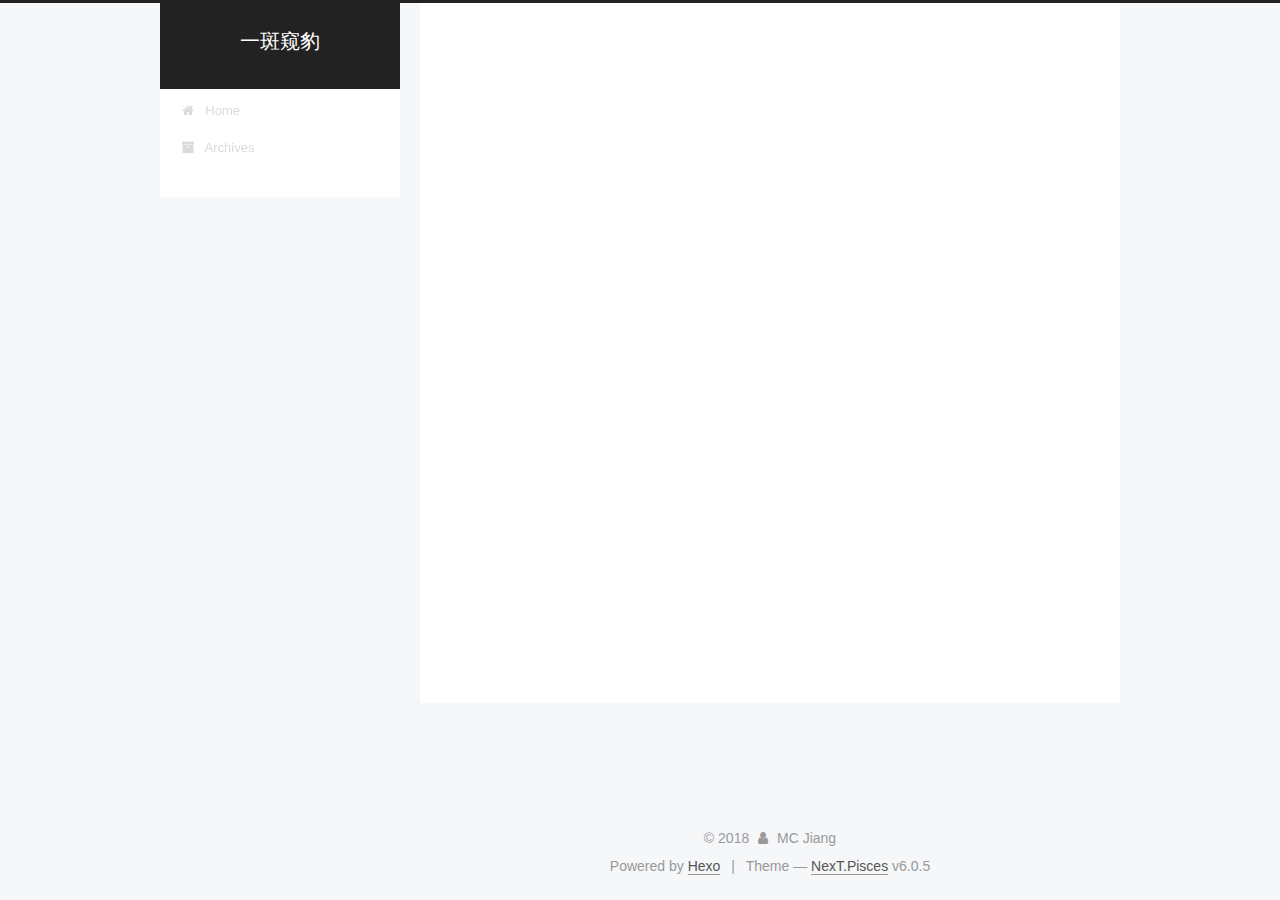
==== archives/index.html @ 546066b1 "Site updated: 2018-03-03 22:04:41" ====
<!DOCTYPE html>



  


<html class="theme-next pisces use-motion" lang="zh-Hans">
<head>
  <meta charset="UTF-8"/>
<meta http-equiv="X-UA-Compatible" content="IE=edge" />
<meta name="viewport" content="width=device-width, initial-scale=1, maximum-scale=1"/>
<meta name="theme-color" content="#222">












<meta http-equiv="Cache-Control" content="no-transform" />
<meta http-equiv="Cache-Control" content="no-siteapp" />






















<link href="/lib/font-awesome/css/font-awesome.min.css?v=4.6.2" rel="stylesheet" type="text/css" />

<link href="/css/main.css?v=6.0.5" rel="stylesheet" type="text/css" />


  <link rel="apple-touch-icon" sizes="180x180" href="/images/apple-touch-icon-next.png?v=6.0.5">


  <link rel="icon" type="image/png" sizes="32x32" href="/images/favicon-32x32-next.png?v=6.0.5">


  <link rel="icon" type="image/png" sizes="16x16" href="/images/favicon-16x16-next.png?v=6.0.5">


  <link rel="mask-icon" href="/images/logo.svg?v=6.0.5" color="#222">









<script type="text/javascript" id="hexo.configurations">
  var NexT = window.NexT || {};
  var CONFIG = {
    root: '/',
    scheme: 'Pisces',
    version: '6.0.5',
    sidebar: {"position":"left","display":"post","offset":12,"b2t":false,"scrollpercent":false,"onmobile":false},
    fancybox: false,
    fastclick: false,
    lazyload: false,
    tabs: true,
    motion: {"enable":true,"async":false,"transition":{"post_block":"fadeIn","post_header":"slideDownIn","post_body":"slideDownIn","coll_header":"slideLeftIn","sidebar":"slideUpIn"}},
    algolia: {
      applicationID: '',
      apiKey: '',
      indexName: '',
      hits: {"per_page":10},
      labels: {"input_placeholder":"Search for Posts","hits_empty":"We didn't find any results for the search: ${query}","hits_stats":"${hits} results found in ${time} ms"}
    }
  };
</script>


  




  
  <meta name="keywords" content="Hexo, NexT" />


<meta property="og:type" content="website">
<meta property="og:title" content="一斑窥豹">
<meta property="og:url" content="http://flyegle.com/archives/index.html">
<meta property="og:site_name" content="一斑窥豹">
<meta property="og:locale" content="zh-Hans">
<meta name="twitter:card" content="summary">
<meta name="twitter:title" content="一斑窥豹">






  <link rel="canonical" href="http://flyegle.com/archives/"/>



<script type="text/javascript" id="page.configurations">
  CONFIG.page = {
    sidebar: "",
  };
</script>
  <title>Archive | 一斑窥豹</title>
  









  <noscript>
  <style type="text/css">
    .use-motion .motion-element,
    .use-motion .brand,
    .use-motion .menu-item,
    .sidebar-inner,
    .use-motion .post-block,
    .use-motion .pagination,
    .use-motion .comments,
    .use-motion .post-header,
    .use-motion .post-body,
    .use-motion .collection-title { opacity: initial; }

    .use-motion .logo,
    .use-motion .site-title,
    .use-motion .site-subtitle {
      opacity: initial;
      top: initial;
    }

    .use-motion {
      .logo-line-before i { left: initial; }
      .logo-line-after i { right: initial; }
    }
  </style>
</noscript>

</head>

<body itemscope itemtype="http://schema.org/WebPage" lang="zh-Hans">

  
  
    
  

  <div class="container sidebar-position-left page-archive">
    <div class="headband"></div>

    <header id="header" class="header" itemscope itemtype="http://schema.org/WPHeader">
      <div class="header-inner"> <div class="site-brand-wrapper">
  <div class="site-meta ">
    

    <div class="custom-logo-site-title">
      <a href="/"  class="brand" rel="start">
        <span class="logo-line-before"><i></i></span>
        <span class="site-title">一斑窥豹</span>
        <span class="logo-line-after"><i></i></span>
      </a>
    </div>
      
        <p class="site-subtitle"></p>
      
  </div>

  <div class="site-nav-toggle">
    <button>
      <span class="btn-bar"></span>
      <span class="btn-bar"></span>
      <span class="btn-bar"></span>
    </button>
  </div>
</div>

<nav class="site-nav">
  

  
    <ul id="menu" class="menu">
      
        
        <li class="menu-item menu-item-home">
          <a href="/" rel="section">
            <i class="menu-item-icon fa fa-fw fa-home"></i> <br />Home</a>
        </li>
      
        
        <li class="menu-item menu-item-archives">
          <a href="/archives/" rel="section">
            <i class="menu-item-icon fa fa-fw fa-archive"></i> <br />Archives</a>
        </li>
      

      
    </ul>
  

  
</nav>


  



 </div>
    </header>

    


    <main id="main" class="main">
      <div class="main-inner">
        <div class="content-wrap">
          <div id="content" class="content">
            

  
  
  
  <div class="post-block archive">
    <div id="posts" class="posts-collapse">
      <span class="archive-move-on"></span>

      
      <span class="archive-page-counter">
        
        
        
          
        
        Um..! 2 posts in total. Keep on posting.
      </span>
      

      

        
        
        

        
          
          <div class="collection-title">
            <h1 class="archive-year" id="archive-year-2018">2018</h1>
          </div>
        
        

        

  <article class="post post-type-normal" itemscope itemtype="http://schema.org/Article">
    <header class="post-header">

      <h2 class="post-title">
        
            <a class="post-title-link" href="/2018/03/03/first/" itemprop="url">
              
                <span itemprop="name">first</span>
              
            </a>
        
      </h2>

      <div class="post-meta">
        <time class="post-time" itemprop="dateCreated"
              datetime="2018-03-03T21:58:15+08:00"
              content="2018-03-03" >
          03-03
        </time>
      </div>

    </header>
  </article>



      

        
        
        

        
        

        

  <article class="post post-type-normal" itemscope itemtype="http://schema.org/Article">
    <header class="post-header">

      <h2 class="post-title">
        
            <a class="post-title-link" href="/2018/03/03/hello-world/" itemprop="url">
              
                <span itemprop="name">Hello World</span>
              
            </a>
        
      </h2>

      <div class="post-meta">
        <time class="post-time" itemprop="dateCreated"
              datetime="2018-03-03T20:05:21+08:00"
              content="2018-03-03" >
          03-03
        </time>
      </div>

    </header>
  </article>



      

    </div>
  </div>
  
  
  

  



          </div>
          

        </div>
        
          
  
  <div class="sidebar-toggle">
    <div class="sidebar-toggle-line-wrap">
      <span class="sidebar-toggle-line sidebar-toggle-line-first"></span>
      <span class="sidebar-toggle-line sidebar-toggle-line-middle"></span>
      <span class="sidebar-toggle-line sidebar-toggle-line-last"></span>
    </div>
  </div>

  <aside id="sidebar" class="sidebar">
    
    <div class="sidebar-inner">

      

      

      <section class="site-overview-wrap sidebar-panel sidebar-panel-active">
        <div class="site-overview">
          <div class="site-author motion-element" itemprop="author" itemscope itemtype="http://schema.org/Person">
            
              <p class="site-author-name" itemprop="name">MC Jiang</p>
              <p class="site-description motion-element" itemprop="description"></p>
          </div>

          
            <nav class="site-state motion-element">
              
                <div class="site-state-item site-state-posts">
                
                  <a href="/archives/">
                
                    <span class="site-state-item-count">2</span>
                    <span class="site-state-item-name">posts</span>
                  </a>
                </div>
              

              

              
            </nav>
          

          

          
            <div class="links-of-author motion-element">
              
                <span class="links-of-author-item">
                  <a href="https://github.com/jiangshaoye" target="_blank" title="GitHub"><i class="fa fa-fw fa-globe"></i>GitHub</a>
                  
                </span>
              
                <span class="links-of-author-item">
                  <a href="13246876815@163.com" target="_blank" title="Email"><i class="fa fa-fw fa-globe"></i>Email</a>
                  
                </span>
              
            </div>
          

          
          

          
          

          
            
          
          

        </div>
      </section>

      

      

    </div>
  </aside>


        
      </div>
    </main>

    <footer id="footer" class="footer">
      <div class="footer-inner">
        <div class="copyright">&copy; <span itemprop="copyrightYear">2018</span>
  <span class="with-love">
    <i class="fa fa-user"></i>
  </span>
  <span class="author" itemprop="copyrightHolder">MC Jiang</span>

  

  
</div>




  <div class="powered-by">Powered by <a class="theme-link" target="_blank" href="https://hexo.io">Hexo</a></div>



  <span class="post-meta-divider">|</span>



  <div class="theme-info">Theme &mdash; <a class="theme-link" target="_blank" href="https://github.com/theme-next/hexo-theme-next">NexT.Pisces</a> v6.0.5</div>




        








        
      </div>
    </footer>

    
      <div class="back-to-top">
        <i class="fa fa-arrow-up"></i>
        
      </div>
    

    

  </div>

  

<script type="text/javascript">
  if (Object.prototype.toString.call(window.Promise) !== '[object Function]') {
    window.Promise = null;
  }
</script>


























  
  
    <script type="text/javascript" src="/lib/jquery/index.js?v=2.1.3"></script>
  

  
  
    <script type="text/javascript" src="/lib/velocity/velocity.min.js?v=1.2.1"></script>
  

  
  
    <script type="text/javascript" src="/lib/velocity/velocity.ui.min.js?v=1.2.1"></script>
  


  


  <script type="text/javascript" src="/js/src/utils.js?v=6.0.5"></script>

  <script type="text/javascript" src="/js/src/motion.js?v=6.0.5"></script>



  
  


  <script type="text/javascript" src="/js/src/affix.js?v=6.0.5"></script>

  <script type="text/javascript" src="/js/src/schemes/pisces.js?v=6.0.5"></script>



  

  


  <script type="text/javascript" src="/js/src/bootstrap.js?v=6.0.5"></script>



  







  










  





  

  

  

  

  
  

  

  

  

  

</body>
</html>
---- css/main.css ----
/* normalize.css v3.0.2 | MIT License | git.io/normalize */
html {
  font-family: sans-serif; /* 1 */
  -ms-text-size-adjust: 100%; /* 2 */
  -webkit-text-size-adjust: 100%; /* 2 */
}
body {
  margin: 0;
}
article,
aside,
details,
figcaption,
figure,
footer,
header,
hgroup,
main,
menu,
nav,
section,
summary {
  display: block;
}
audio,
canvas,
progress,
video {
  display: inline-block; /* 1 */
  vertical-align: baseline; /* 2 */
}
audio:not([controls]) {
  display: none;
  height: 0;
}
[hidden],
template {
  display: none;
}
a {
  background-color: transparent;
}
a:active,
a:hover {
  outline: 0;
}
abbr[title] {
  border-bottom: 1px dotted;
}
b,
strong {
  font-weight: bold;
}
dfn {
  font-style: italic;
}
h1 {
  font-size: 2em;
  margin: 0.67em 0;
}
mark {
  background: #ff0;
  color: #000;
}
small {
  font-size: 80%;
}
sub,
sup {
  font-size: 75%;
  line-height: 0;
  position: relative;
  vertical-align: baseline;
}
sup {
  top: -0.5em;
}
sub {
  bottom: -0.25em;
}
img {
  border: 0;
}
svg:not(:root) {
  overflow: hidden;
}
figure {
  margin: 1em 40px;
}
hr {
  -moz-box-sizing: content-box;
  box-sizing: content-box;
  height: 0;
}
pre {
  overflow: auto;
}
code,
kbd,
pre,
samp {
  font-family: monospace, monospace;
  font-size: 1em;
}
button,
input,
optgroup,
select,
textarea {
  color: inherit; /* 1 */
  font: inherit; /* 2 */
  margin: 0; /* 3 */
}
button {
  overflow: visible;
}
button,
select {
  text-transform: none;
}
button,
html input[type="button"],
input[type="reset"],
input[type="submit"] {
  -webkit-appearance: button; /* 2 */
  cursor: pointer; /* 3 */
}
button[disabled],
html input[disabled] {
  cursor: default;
}
button::-moz-focus-inner,
input::-moz-focus-inner {
  border: 0;
  padding: 0;
}
input {
  line-height: normal;
}
input[type="checkbox"],
input[type="radio"] {
  box-sizing: border-box; /* 1 */
  padding: 0; /* 2 */
}
input[type="number"]::-webkit-inner-spin-button,
input[type="number"]::-webkit-outer-spin-button {
  height: auto;
}
input[type="search"] {
  -webkit-appearance: textfield; /* 1 */
  -moz-box-sizing: content-box;
  -webkit-box-sizing: content-box; /* 2 */
  box-sizing: content-box;
}
input[type="search"]::-webkit-search-cancel-button,
input[type="search"]::-webkit-search-decoration {
  -webkit-appearance: none;
}
fieldset {
  border: 1px solid #c0c0c0;
  margin: 0 2px;
  padding: 0.35em 0.625em 0.75em;
}
legend {
  border: 0; /* 1 */
  padding: 0; /* 2 */
}
textarea {
  overflow: auto;
}
optgroup {
  font-weight: bold;
}
table {
  border-collapse: collapse;
  border-spacing: 0;
}
td,
th {
  padding: 0;
}
::selection {
  background: #262a30;
  color: #fff;
}
body {
  position: relative;
  font-family: 'Lato', "PingFang SC", "Microsoft YaHei", sans-serif;
  font-size: 14px;
  line-height: 2;
  color: #555;
  background: #f5f7f9;
}
@media (max-width: 767px) {
  body {
    padding-right: 0 !important;
  }
}
@media (min-width: 768px) and (max-width: 991px) {
  body {
    padding-right: 0 !important;
  }
}
@media (min-width: 1600px) {
  body {
    font-size: 16px;
  }
}
h1,
h2,
h3,
h4,
h5,
h6 {
  margin: 0;
  padding: 0;
  font-weight: bold;
  line-height: 1.5;
  font-family: 'Lato', "PingFang SC", "Microsoft YaHei", sans-serif;
}
h1,
h2,
h3,
h4,
h5,
h6 {
  margin: 20px 0 15px;
}
h1 {
  font-size: 22px;
}
@media (max-width: 767px) {
  h1 {
    font-size: 18px;
  }
}
h2 {
  font-size: 20px;
}
@media (max-width: 767px) {
  h2 {
    font-size: 16px;
  }
}
h3 {
  font-size: 18px;
}
@media (max-width: 767px) {
  h3 {
    font-size: 14px;
  }
}
h4 {
  font-size: 16px;
}
@media (max-width: 767px) {
  h4 {
    font-size: 12px;
  }
}
h5 {
  font-size: 14px;
}
@media (max-width: 767px) {
  h5 {
    font-size: 10px;
  }
}
h6 {
  font-size: 12px;
}
@media (max-width: 767px) {
  h6 {
    font-size: 8px;
  }
}
p {
  margin: 0 0 20px 0;
}
a {
  color: #555;
  text-decoration: none;
  outline: none;
  border-bottom: 1px solid #999;
  word-wrap: break-word;
}
a:hover {
  color: #222;
  border-bottom-color: #222;
}
blockquote {
  margin: 0;
  padding: 0;
}
img {
  display: block;
  margin: auto;
  max-width: 100%;
  height: auto;
}
hr {
  margin: 40px 0;
  height: 3px;
  border: none;
  background-color: #ddd;
  background-image: repeating-linear-gradient(-45deg, #fff, #fff 4px, transparent 4px, transparent 8px);
}
blockquote {
  padding: 0 15px;
  color: #666;
  border-left: 4px solid #ddd;
}
blockquote cite::before {
  content: "-";
  padding: 0 5px;
}
dt {
  font-weight: 700;
}
dd {
  margin: 0;
  padding: 0;
}
kbd {
  border: 1px solid #ccc;
  border-radius: 0.2em;
  box-shadow: 0.1em 0.1em 0.2em rgba(0,0,0,0.1);
  background-color: #f9f9f9;
  font-family: inherit;
  background-image: -webkit-linear-gradient(top, #eee, #fff, #eee);
  padding: 0.1em 0.3em;
  white-space: nowrap;
}
.text-left {
  text-align: left;
}
.text-center {
  text-align: center;
}
.text-right {
  text-align: right;
}
.text-justify {
  text-align: justify;
}
.text-nowrap {
  white-space: nowrap;
}
.text-lowercase {
  text-transform: lowercase;
}
.text-uppercase {
  text-transform: uppercase;
}
.text-capitalize {
  text-transform: capitalize;
}
.center-block {
  display: block;
  margin-left: auto;
  margin-right: auto;
}
.clearfix:before,
.clearfix:after {
  content: " ";
  display: table;
}
.clearfix:after {
  clear: both;
}
.pullquote {
  width: 45%;
}
.pullquote.left {
  float: left;
  margin-left: 5px;
  margin-right: 10px;
}
.pullquote.right {
  float: right;
  margin-left: 10px;
  margin-right: 5px;
}
.affix.affix.affix {
  position: fixed;
}
.translation {
  margin-top: -20px;
  font-size: 14px;
  color: #999;
}
.scrollbar-measure {
  width: 100px;
  height: 100px;
  overflow: scroll;
  position: absolute;
  top: -9999px;
}
.use-motion .motion-element {
  opacity: 0;
}
table {
  margin: 20px 0;
  width: 100%;
  border-collapse: collapse;
  border-spacing: 0;
  border: 1px solid #ddd;
  font-size: 14px;
  table-layout: fixed;
  word-wrap: break-all;
}
table>tbody>tr:nth-of-type(odd) {
  background-color: #f9f9f9;
}
table>tbody>tr:hover {
  background-color: #f5f5f5;
}
caption,
th,
td {
  padding: 8px;
  text-align: left;
  vertical-align: middle;
  font-weight: normal;
}
th,
td {
  border-bottom: 3px solid #ddd;
  border-right: 1px solid #eee;
}
th {
  padding-bottom: 10px;
  font-weight: 700;
}
td {
  border-bottom-width: 1px;
}
html,
body {
  height: 100%;
}
.container {
  position: relative;
  min-height: 100%;
}
.header-inner {
  margin: 0 auto;
  padding: 100px 0 70px;
  width: 700px;
}
@media (min-width: 1600px) {
  .container .header-inner {
    width: 900px;
  }
}
.main {
  padding-bottom: 150px;
}
.main-inner {
  margin: 0 auto;
  width: 700px;
}
@media (min-width: 1600px) {
  .container .main-inner {
    width: 900px;
  }
}
.footer {
  position: absolute;
  left: 0;
  bottom: 0;
  width: 100%;
  min-height: 50px;
}
.footer-inner {
  box-sizing: border-box;
  margin: 20px auto;
  width: 700px;
}
@media (min-width: 1600px) {
  .container .footer-inner {
    width: 900px;
  }
}
pre,
.highlight {
  overflow: auto;
  margin: 20px 0;
  padding: 0;
  font-size: 14px;
  color: #4d4d4c;
  background: #f7f7f7;
  line-height: 1.6;
}
pre,
code {
  font-family: consolas, Menlo, "PingFang SC", "Microsoft YaHei", monospace;
}
code {
  padding: 2px 4px;
  word-wrap: break-word;
  color: #555;
  background: #eee;
  border-radius: 3px;
  font-size: 14px;
}
pre {
  padding: 10px;
}
pre code {
  padding: 0;
  color: #4d4d4c;
  background: none;
  text-shadow: none;
}
.highlight {
  border-radius: 1px;
}
.highlight pre {
  border: none;
  margin: 0;
  padding: 10px 0;
}
.highlight table {
  margin: 0;
  width: auto;
  border: none;
}
.highlight td {
  border: none;
  padding: 0;
}
.highlight figcaption {
  font-size: 1em;
  color: #4d4d4c;
  line-height: 1em;
  margin-bottom: 1em;
}
.highlight figcaption:before,
.highlight figcaption:after {
  content: " ";
  display: table;
}
.highlight figcaption:after {
  clear: both;
}
.highlight figcaption a {
  float: right;
  color: #4d4d4c;
}
.highlight figcaption a:hover {
  border-bottom-color: #4d4d4c;
}
.highlight .gutter pre {
  padding-left: 10px;
  padding-right: 10px;
  color: #869194;
  text-align: right;
  background-color: #eff2f3;
}
.highlight .code pre {
  width: 100%;
  padding-left: 10px;
  padding-right: 10px;
  background-color: #f7f7f7;
}
.highlight .line {
  height: 20px;
}
.gutter {
  -webkit-user-select: none;
  -moz-user-select: none;
  -ms-user-select: none;
  user-select: none;
}
.gist table {
  width: auto;
}
.gist table td {
  border: none;
}
pre .deletion {
  background: #fdd;
}
pre .addition {
  background: #dfd;
}
pre .meta {
  color: #8959a8;
}
pre .comment {
  color: #8e908c;
}
pre .variable,
pre .attribute,
pre .tag,
pre .regexp,
pre .ruby .constant,
pre .xml .tag .title,
pre .xml .pi,
pre .xml .doctype,
pre .html .doctype,
pre .css .id,
pre .css .class,
pre .css .pseudo {
  color: #c82829;
}
pre .number,
pre .preprocessor,
pre .built_in,
pre .literal,
pre .params,
pre .constant,
pre .command {
  color: #f5871f;
}
pre .ruby .class .title,
pre .css .rules .attribute,
pre .string,
pre .value,
pre .inheritance,
pre .header,
pre .ruby .symbol,
pre .xml .cdata,
pre .special,
pre .number,
pre .formula {
  color: #718c00;
}
pre .title,
pre .css .hexcolor {
  color: #3e999f;
}
pre .function,
pre .python .decorator,
pre .python .title,
pre .ruby .function .title,
pre .ruby .title .keyword,
pre .perl .sub,
pre .javascript .title,
pre .coffeescript .title {
  color: #4271ae;
}
pre .keyword,
pre .javascript .function {
  color: #8959a8;
}
.full-image.full-image.full-image.full-image {
  border: none;
  max-width: 100%;
  width: auto;
  margin: 20px auto 25px;
}
.blockquote-center,
.page-home .post-type-quote blockquote,
.page-post-detail .post-type-quote blockquote {
  position: relative;
  margin: 40px 0;
  padding: 0;
  border-left: none;
  text-align: center;
}
.blockquote-center::before,
.page-home .post-type-quote blockquote::before,
.page-post-detail .post-type-quote blockquote::before,
.blockquote-center::after,
.page-home .post-type-quote blockquote::after,
.page-post-detail .post-type-quote blockquote::after {
  position: absolute;
  content: ' ';
  display: block;
  width: 100%;
  height: 24px;
  opacity: 0.2;
  background-repeat: no-repeat;
  background-position: 0 -6px;
  background-size: 22px 22px;
}
.blockquote-center::before,
.page-home .post-type-quote blockquote::before,
.page-post-detail .post-type-quote blockquote::before {
  top: -20px;
  background-image: url("../images/quote-l.svg");
  border-top: 1px solid #ccc;
}
.blockquote-center::after,
.page-home .post-type-quote blockquote::after,
.page-post-detail .post-type-quote blockquote::after {
  bottom: -20px;
  background-image: url("../images/quote-r.svg");
  border-bottom: 1px solid #ccc;
  background-position: 100% 8px;
}
.blockquote-center p,
.page-home .post-type-quote blockquote p,
.page-post-detail .post-type-quote blockquote p,
.blockquote-center div,
.page-home .post-type-quote blockquote div,
.page-post-detail .post-type-quote blockquote div {
  text-align: center;
}
.post .post-body .group-picture img {
  box-sizing: border-box;
  padding: 0 3px;
  border: none;
}
.post .group-picture-row {
  overflow: hidden;
  margin-top: 6px;
}
.post .group-picture-row:first-child {
  margin-top: 0;
}
.post .group-picture-column {
  float: left;
}
.page-post-detail .post-body .group-picture-column {
  float: none;
  margin-top: 10px;
  width: auto !important;
}
.page-post-detail .post-body .group-picture-column img {
  margin: 0 auto;
}
.page-archive .group-picture-container {
  overflow: hidden;
}
.page-archive .group-picture-row {
  float: left;
}
.page-archive .group-picture-row:first-child {
  margin-top: 6px;
}
.page-archive .group-picture-column {
  max-width: 150px;
  max-height: 150px;
}
.post-body .note {
  position: relative;
  padding: 15px;
  margin-bottom: 20px;
  border: 1px solid #eee;
  border-left-width: 5px;
  border-radius: 3px;
}
.post-body .note h2,
.post-body .note h3,
.post-body .note h4,
.post-body .note h5,
.post-body .note h6 {
  margin-top: 0;
  margin-bottom: 0;
  border-bottom: initial;
  padding-top: 0 !important;
}
.post-body .note p:first-child,
.post-body .note ul:first-child,
.post-body .note ol:first-child,
.post-body .note table:first-child,
.post-body .note pre:first-child,
.post-body .note blockquote:first-child {
  margin-top: 0;
}
.post-body .note p:last-child,
.post-body .note ul:last-child,
.post-body .note ol:last-child,
.post-body .note table:last-child,
.post-body .note pre:last-child,
.post-body .note blockquote:last-child {
  margin-bottom: 0;
}
.post-body .note.default {
  border-left-color: #777;
}
.post-body .note.default h2,
.post-body .note.default h3,
.post-body .note.default h4,
.post-body .note.default h5,
.post-body .note.default h6 {
  color: #777;
}
.post-body .note.primary {
  border-left-color: #6f42c1;
}
.post-body .note.primary h2,
.post-body .note.primary h3,
.post-body .note.primary h4,
.post-body .note.primary h5,
.post-body .note.primary h6 {
  color: #6f42c1;
}
.post-body .note.info {
  border-left-color: #428bca;
}
.post-body .note.info h2,
.post-body .note.info h3,
.post-body .note.info h4,
.post-body .note.info h5,
.post-body .note.info h6 {
  color: #428bca;
}
.post-body .note.success {
  border-left-color: #5cb85c;
}
.post-body .note.success h2,
.post-body .note.success h3,
.post-body .note.success h4,
.post-body .note.success h5,
.post-body .note.success h6 {
  color: #5cb85c;
}
.post-body .note.warning {
  border-left-color: #f0ad4e;
}
.post-body .note.warning h2,
.post-body .note.warning h3,
.post-body .note.warning h4,
.post-body .note.warning h5,
.post-body .note.warning h6 {
  color: #f0ad4e;
}
.post-body .note.danger {
  border-left-color: #d9534f;
}
.post-body .note.danger h2,
.post-body .note.danger h3,
.post-body .note.danger h4,
.post-body .note.danger h5,
.post-body .note.danger h6 {
  color: #d9534f;
}
.post-body .label {
  display: inline;
  padding: 0 2px;
  white-space: nowrap;
}
.post-body .label.default {
  background-color: #f0f0f0;
}
.post-body .label.primary {
  background-color: #efe6f7;
}
.post-body .label.info {
  background-color: #e5f2f8;
}
.post-body .label.success {
  background-color: #e7f4e9;
}
.post-body .label.warning {
  background-color: #fcf6e1;
}
.post-body .label.danger {
  background-color: #fae8eb;
}
.post-body .tabs {
  position: relative;
  display: block;
  margin-bottom: 20px;
  padding-top: 10px;
}
.post-body .tabs ul.nav-tabs {
  margin: 0;
  padding: 0;
  display: flex;
  margin-bottom: -1px;
}
@media (max-width: 413px) {
  .post-body .tabs ul.nav-tabs {
    display: block;
    margin-bottom: 5px;
  }
}
.post-body .tabs ul.nav-tabs li.tab {
  list-style-type: none !important;
  margin: 0 0.25em 0 0;
  border-top: 3px solid transparent;
  border-left: 1px solid transparent;
  border-right: 1px solid transparent;
}
@media (max-width: 413px) {
  .post-body .tabs ul.nav-tabs li.tab {
    margin: initial;
    border-top: 1px solid transparent;
    border-left: 3px solid transparent;
    border-right: 1px solid transparent;
    border-bottom: 1px solid transparent;
  }
}
.post-body .tabs ul.nav-tabs li.tab a {
  outline: 0;
  border-bottom: initial;
  display: block;
  line-height: 1.8em;
  padding: 0.25em 0.75em;
  transition-duration: 0.2s;
  transition-timing-function: ease-out;
  transition-delay: 0s;
}
.post-body .tabs ul.nav-tabs li.tab a i {
  width: 1.285714285714286em;
}
.post-body .tabs ul.nav-tabs li.tab.active {
  border-top: 3px solid #fc6423;
  border-left: 1px solid #ddd;
  border-right: 1px solid #ddd;
  background-color: #fff;
}
@media (max-width: 413px) {
  .post-body .tabs ul.nav-tabs li.tab.active {
    border-top: 1px solid #ddd;
    border-left: 3px solid #fc6423;
    border-right: 1px solid #ddd;
    border-bottom: 1px solid #ddd;
  }
}
.post-body .tabs ul.nav-tabs li.tab.active a {
  cursor: default;
  color: #555;
}
.post-body .tabs .tab-content {
  background-color: #fff;
}
.post-body .tabs .tab-content .tab-pane {
  border: 1px solid #ddd;
  padding: 20px 20px 0 20px;
}
.post-body .tabs .tab-content .tab-pane:not(.active) {
  display: none !important;
}
.post-body .tabs .tab-content .tab-pane.active {
  display: block !important;
}
.btn {
  display: inline-block;
  padding: 0 20px;
  font-size: 14px;
  color: #555;
  background: #fff;
  border: 2px solid #555;
  text-decoration: none;
  border-radius: 2px;
  transition-property: background-color;
  transition-duration: 0.2s;
  transition-timing-function: ease-in-out;
  transition-delay: 0s;
  line-height: 2;
}
.btn:hover {
  border-color: #222;
  color: #fff;
  background: #222;
}
.btn +.btn {
  margin: 0 0 8px 8px;
}
.btn .fa-fw {
  width: 1.285714285714286em;
  text-align: left;
}
.btn-bar {
  display: block;
  width: 22px;
  height: 2px;
  background: #555;
  border-radius: 1px;
}
.btn-bar+.btn-bar {
  margin-top: 4px;
}
.pagination {
  margin: 120px 0 40px;
  text-align: center;
  border-top: 1px solid #eee;
}
.page-number-basic,
.pagination .prev,
.pagination .next,
.pagination .page-number,
.pagination .space {
  display: inline-block;
  position: relative;
  top: -1px;
  margin: 0 10px;
  padding: 0 11px;
}
@media (max-width: 767px) {
  .page-number-basic,
  .pagination .prev,
  .pagination .next,
  .pagination .page-number,
  .pagination .space {
    margin: 0 5px;
  }
}
.pagination .prev,
.pagination .next,
.pagination .page-number {
  border-bottom: 0;
  border-top: 1px solid #eee;
  transition-property: border-color;
  transition-duration: 0.2s;
  transition-timing-function: ease-in-out;
  transition-delay: 0s;
}
.pagination .prev:hover,
.pagination .next:hover,
.pagination .page-number:hover {
  border-top-color: #222;
}
.pagination .space {
  padding: 0;
  margin: 0;
}
.pagination .prev {
  margin-left: 0;
}
.pagination .next {
  margin-right: 0;
}
.pagination .page-number.current {
  color: #fff;
  background: #ccc;
  border-top-color: #ccc;
}
@media (max-width: 767px) {
  .pagination {
    border-top: none;
  }
  .pagination .prev,
  .pagination .next,
  .pagination .page-number {
    margin-bottom: 10px;
    border-top: 0;
    border-bottom: 1px solid #eee;
    padding: 0 10px;
  }
  .pagination .prev:hover,
  .pagination .next:hover,
  .pagination .page-number:hover {
    border-bottom-color: #222;
  }
}
.comments {
  margin: 60px 20px 0;
}
.tag-cloud {
  text-align: center;
}
.tag-cloud a {
  display: inline-block;
  margin: 10px;
}
.back-to-top {
  box-sizing: border-box;
  position: fixed;
  bottom: -100px;
  right: 30px;
  z-index: 1050;
  padding: 0 6px;
  width: 24px;
  background: #222;
  font-size: 12px;
  opacity: 0.6;
  color: #fff;
  cursor: pointer;
  text-align: center;
  -webkit-transform: translateZ(0);
  transition-property: bottom;
  transition-duration: 0.2s;
  transition-timing-function: ease-in-out;
  transition-delay: 0s;
}
@media (min-width: 768px) and (max-width: 991px) {
  .back-to-top {
    display: none !important;
  }
}
@media (max-width: 767px) {
  .back-to-top {
    display: none !important;
  }
}
.back-to-top.back-to-top-on {
  bottom: 30px;
}
.header {
  background: transparent;
}
.header-inner {
  position: relative;
}
.headband {
  height: 3px;
  background: #222;
}
.site-meta {
  margin: 0;
  text-align: center;
}
@media (max-width: 767px) {
  .site-meta {
    text-align: center;
  }
}
.brand {
  position: relative;
  display: inline-block;
  padding: 0 40px;
  color: #fff;
  background: #222;
  border-bottom: none;
}
.brand:hover {
  color: #fff;
}
.logo {
  display: inline-block;
  margin-right: 5px;
  line-height: 36px;
  vertical-align: top;
}
.site-title {
  display: inline-block;
  vertical-align: top;
  line-height: 36px;
  font-size: 20px;
  font-weight: normal;
  font-family: 'Lato', "PingFang SC", "Microsoft YaHei", sans-serif;
}
.site-subtitle {
  margin-top: 10px;
  font-size: 13px;
  color: #ddd;
}
.use-motion .brand {
  opacity: 0;
}
.use-motion .logo,
.use-motion .site-title,
.use-motion .site-subtitle {
  opacity: 0;
  position: relative;
  top: -10px;
}
.site-nav-toggle {
  display: none;
  position: absolute;
  top: 10px;
  left: 10px;
}
@media (max-width: 767px) {
  .site-nav-toggle {
    display: block;
  }
}
.site-nav-toggle button {
  margin-top: 2px;
  padding: 9px 10px;
  background: transparent;
  border: none;
}
@media (max-width: 767px) {
  .site-nav {
    display: none;
    margin: 0 -10px;
    padding: 0 10px;
    clear: both;
    border-top: 1px solid #ddd;
  }
}
@media (min-width: 768px) and (max-width: 991px) {
  .site-nav {
    display: block !important;
  }
}
@media (min-width: 992px) {
  .site-nav {
    display: block !important;
  }
}
.menu {
  margin-top: 20px;
  padding-left: 0;
  text-align: center;
}
.menu .menu-item {
  display: inline-block;
  margin: 0 10px;
  list-style: none;
}
@media screen and (max-width: 767px) {
  .menu .menu-item {
    margin-top: 10px;
  }
}
.menu .menu-item a {
  display: block;
  font-size: 13px;
  line-height: inherit;
  border-bottom: 1px solid transparent;
  transition-property: border-color;
  transition-duration: 0.2s;
  transition-timing-function: ease-in-out;
  transition-delay: 0s;
}
.menu .menu-item a:hover,
.menu-item-active a {
  border-bottom-color: #222;
}
.menu .menu-item .fa {
  margin-right: 5px;
}
.use-motion .menu-item {
  opacity: 0;
}
.post-body {
  font-family: 'Lato', "PingFang SC", "Microsoft YaHei", sans-serif;
}
@media (max-width: 767px) {
  .post-body {
    word-break: break-word;
  }
}
.post-body .fancybox img {
  display: block !important;
  margin: 0 auto;
  cursor: pointer;
  cursor: zoom-in;
  cursor: -webkit-zoom-in;
}
.post-body .image-caption,
.post-body .figure .caption {
  margin: -20px auto 15px;
  text-align: center;
  font-size: 14px;
  color: #999;
  font-weight: bold;
  line-height: 1;
}
.post-sticky-flag {
  display: inline-block;
  font-size: 16px;
  -ms-transform: rotate(30deg);
  -webkit-transform: rotate(30deg);
  -moz-transform: rotate(30deg);
  -ms-transform: rotate(30deg);
  -o-transform: rotate(30deg);
  transform: rotate(30deg);
}
.use-motion .post-block,
.use-motion .pagination,
.use-motion .comments {
  opacity: 0;
}
.use-motion .post-header {
  opacity: 0;
}
.use-motion .post-body {
  opacity: 0;
}
.use-motion .collection-title {
  opacity: 0;
}
.posts-expand {
  padding-top: 40px;
}
@media (max-width: 767px) {
  .posts-expand {
    margin: 0 20px;
  }
  .post-body pre .gutter pre {
    padding-right: 10px;
  }
  .post-body .highlight {
    margin-left: 0px;
    margin-right: 0px;
    padding: 0;
  }
  .post-body .highlight .gutter pre {
    padding-right: 10px;
  }
}
@media (min-width: 992px) {
  .posts-expand .post-body {
    text-align: justify;
  }
}
.posts-expand .post-body h2,
.posts-expand .post-body h3,
.posts-expand .post-body h4,
.posts-expand .post-body h5,
.posts-expand .post-body h6 {
  padding-top: 10px;
}
.posts-expand .post-body h2 .header-anchor,
.posts-expand .post-body h3 .header-anchor,
.posts-expand .post-body h4 .header-anchor,
.posts-expand .post-body h5 .header-anchor,
.posts-expand .post-body h6 .header-anchor {
  float: right;
  margin-left: 10px;
  color: #ccc;
  border-bottom-style: none;
  visibility: hidden;
}
.posts-expand .post-body h2 .header-anchor:hover,
.posts-expand .post-body h3 .header-anchor:hover,
.posts-expand .post-body h4 .header-anchor:hover,
.posts-expand .post-body h5 .header-anchor:hover,
.posts-expand .post-body h6 .header-anchor:hover {
  color: inherit;
}
.posts-expand .post-body h2:hover .header-anchor,
.posts-expand .post-body h3:hover .header-anchor,
.posts-expand .post-body h4:hover .header-anchor,
.posts-expand .post-body h5:hover .header-anchor,
.posts-expand .post-body h6:hover .header-anchor {
  visibility: visible;
}
.posts-expand .post-body ul li {
  list-style: circle;
}
.posts-expand .post-body img {
  box-sizing: border-box;
  margin: auto;
  padding: 3px;
  border: 1px solid #ddd;
}
.posts-expand .post-body .fancybox img {
  margin: 0 auto 25px;
}
@media (max-width: 767px) {
  .posts-collapse {
    margin: 0 20px;
  }
  .posts-collapse .post-title,
  .posts-collapse .post-meta {
    display: block;
    width: auto;
    text-align: left;
  }
}
.posts-collapse {
  position: relative;
  z-index: 1010;
  margin-left: 55px;
}
.posts-collapse::after {
  content: " ";
  position: absolute;
  top: 20px;
  left: 0;
  margin-left: -2px;
  width: 4px;
  height: 100%;
  background: #f5f5f5;
  z-index: -1;
}
@media (max-width: 767px) {
  .posts-collapse {
    margin: 0 20px;
  }
}
.posts-collapse .collection-title {
  position: relative;
  margin: 60px 0;
}
.posts-collapse .collection-title h1,
.posts-collapse .collection-title h2 {
  margin-left: 20px;
}
.posts-collapse .collection-title small {
  color: #bbb;
  margin-left: 5px;
}
.posts-collapse .collection-title::before {
  content: " ";
  position: absolute;
  left: 0;
  top: 50%;
  margin-left: -4px;
  margin-top: -4px;
  width: 8px;
  height: 8px;
  background: #bbb;
  border-radius: 50%;
}
.posts-collapse .post {
  margin: 30px 0;
}
.posts-collapse .post-header {
  position: relative;
  transition-duration: 0.2s;
  transition-timing-function: ease-in-out;
  transition-delay: 0s;
  transition-property: border;
  border-bottom: 1px dashed #ccc;
}
.posts-collapse .post-header::before {
  content: " ";
  position: absolute;
  left: 0;
  top: 12px;
  width: 6px;
  height: 6px;
  margin-left: -4px;
  background: #bbb;
  border-radius: 50%;
  border: 1px solid #fff;
  transition-duration: 0.2s;
  transition-timing-function: ease-in-out;
  transition-delay: 0s;
  transition-property: background;
}
.posts-collapse .post-header:hover {
  border-bottom-color: #666;
}
.posts-collapse .post-header:hover::before {
  background: #222;
}
.posts-collapse .post-meta {
  position: absolute;
  font-size: 12px;
  left: 20px;
  top: 5px;
}
.posts-collapse .post-comments-count {
  display: none;
}
.posts-collapse .post-title {
  margin-left: 60px;
  font-size: 16px;
  font-weight: normal;
  line-height: inherit;
}
.posts-collapse .post-title::after {
  margin-left: 3px;
  opacity: 0.6;
}
.posts-collapse .post-title a {
  color: #666;
  border-bottom: none;
}
.page-home .post-type-quote .post-header,
.page-post-detail .post-type-quote .post-header,
.page-home .post-type-quote .post-tags,
.page-post-detail .post-type-quote .post-tags {
  display: none;
}
.posts-expand .post-title {
  text-align: center;
  word-break: break-word;
  font-weight: 400;
}
.posts-expand .post-title-link {
  display: inline-block;
  position: relative;
  color: #555;
  border-bottom: none;
  line-height: 1.2;
  vertical-align: top;
}
.posts-expand .post-title-link::before {
  content: "";
  position: absolute;
  width: 100%;
  height: 2px;
  bottom: 0;
  left: 0;
  background-color: #000;
  visibility: hidden;
  -webkit-transform: scaleX(0);
  -moz-transform: scaleX(0);
  -ms-transform: scaleX(0);
  -o-transform: scaleX(0);
  transform: scaleX(0);
  transition-duration: 0.2s;
  transition-timing-function: ease-in-out;
  transition-delay: 0s;
}
.posts-expand .post-title-link:hover::before {
  visibility: visible;
  -webkit-transform: scaleX(1);
  -moz-transform: scaleX(1);
  -ms-transform: scaleX(1);
  -o-transform: scaleX(1);
  transform: scaleX(1);
}
.posts-expand .post-title-link .fa {
  font-size: 16px;
}
.posts-expand .post-meta {
  margin: 3px 0 60px 0;
  color: #999;
  font-family: 'Lato', "PingFang SC", "Microsoft YaHei", sans-serif;
  font-size: 12px;
  text-align: center;
}
.posts-expand .post-meta .post-category-list {
  display: inline-block;
  margin: 0;
  padding: 3px;
}
.posts-expand .post-meta .post-category-list-link {
  color: #999;
}
.posts-expand .post-meta .post-description {
  font-size: 14px;
  margin-top: 2px;
}
.post-meta-divider {
  margin: 0 0.5em;
}
.post-meta-item-icon {
  margin-right: 3px;
}
@media (min-width: 768px) and (max-width: 991px) {
  .post-meta-item-icon {
    display: inline-block;
  }
}
@media (max-width: 767px) {
  .post-meta-item-icon {
    display: inline-block;
  }
}
@media (min-width: 768px) and (max-width: 991px) {
  .post-meta-item-text {
    display: none;
  }
}
@media (max-width: 767px) {
  .post-meta-item-text {
    display: none;
  }
}
@media (max-width: 767px) {
  .posts-expand .post-comments-count {
    display: none;
  }
}
.post-button {
  margin-top: 40px;
}
.posts-expand .post-tags {
  margin-top: 40px;
  text-align: center;
}
.posts-expand .post-tags a {
  display: inline-block;
  margin-right: 10px;
  font-size: 13px;
}
.post-nav {
  display: table;
  margin-top: 15px;
  width: 100%;
  border-top: 1px solid #eee;
}
.post-nav-divider {
  display: table-cell;
  width: 10%;
}
.post-nav-item {
  display: table-cell;
  padding: 10px 0 0 0;
  width: 45%;
  vertical-align: top;
}
.post-nav-item a {
  position: relative;
  display: block;
  line-height: 25px;
  font-size: 14px;
  color: #555;
  border-bottom: none;
}
.post-nav-item a:hover {
  color: #222;
  border-bottom: none;
}
.post-nav-item a:active {
  top: 2px;
}
.post-nav-item .fa {
  position: absolute;
  top: 8px;
  left: 0;
  font-size: 12px;
}
.post-nav-next a {
  padding-left: 15px;
}
.post-nav-prev {
  text-align: right;
}
.post-nav-prev a {
  padding-right: 15px;
}
.post-nav-prev .fa {
  right: 0;
  left: auto;
}
.posts-expand .post-eof {
  display: block;
  margin: 80px auto 60px;
  width: 8%;
  height: 1px;
  background: #ccc;
  text-align: center;
}
.post:last-child .post-eof.post-eof.post-eof {
  display: none;
}
.post-gallery {
  display: table;
  table-layout: fixed;
  width: 100%;
  border-collapse: separate;
}
.post-gallery-row {
  display: table-row;
}
.post-gallery .post-gallery-img {
  display: table-cell;
  text-align: center;
  vertical-align: middle;
  border: none;
}
.post-gallery .post-gallery-img img {
  max-width: 100%;
  max-height: 100%;
  border: none;
}
.fancybox-close,
.fancybox-close:hover {
  border: none;
}
.rtl.post-body p,
.rtl.post-body a,
.rtl.post-body h1,
.rtl.post-body h2,
.rtl.post-body h3,
.rtl.post-body h4,
.rtl.post-body h5,
.rtl.post-body h6,
.rtl.post-body li,
.rtl.post-body ul,
.rtl.post-body ol {
  direction: rtl;
  font-family: UKIJ Ekran;
}
.rtl.post-title {
  font-family: UKIJ Ekran;
}
.sidebar {
  position: fixed;
  right: 0;
  top: 0;
  bottom: 0;
  width: 0;
  z-index: 1040;
  box-shadow: inset 0 2px 6px #000;
  background: #222;
  -webkit-transform: translateZ(0);
}
.sidebar a,
.sidebar .exturl {
  color: #999;
  border-bottom-color: #555;
}
.sidebar a:hover,
.sidebar .exturl:hover {
  color: #eee;
}
@media (min-width: 768px) and (max-width: 991px) {
  .sidebar {
    display: none !important;
  }
}
@media (max-width: 767px) {
  .sidebar {
    display: none !important;
  }
}
.sidebar-inner {
  position: relative;
  padding: 20px 10px;
  color: #999;
  text-align: center;
}
.site-overview-wrap {
  overflow: hidden;
}
.site-overview {
  overflow-y: auto;
  overflow-x: hidden;
}
.sidebar-toggle {
  position: fixed;
  right: 30px;
  bottom: 45px;
  width: 14px;
  height: 14px;
  padding: 5px;
  background: #222;
  line-height: 0;
  z-index: 1050;
  cursor: pointer;
  -webkit-transform: translateZ(0);
}
@media (min-width: 768px) and (max-width: 991px) {
  .sidebar-toggle {
    display: none !important;
  }
}
@media (max-width: 767px) {
  .sidebar-toggle {
    display: none !important;
  }
}
.sidebar-toggle-line {
  position: relative;
  display: inline-block;
  vertical-align: top;
  height: 2px;
  width: 100%;
  background: #fff;
  margin-top: 3px;
}
.sidebar-toggle-line:first-child {
  margin-top: 0;
}
.site-author-image {
  display: block;
  margin: 0 auto;
  padding: 2px;
  max-width: 120px;
  height: auto;
  border: 1px solid #eee;
}
.site-author-name {
  margin: 0;
  text-align: center;
  color: #222;
  font-weight: 600;
}
.site-description {
  margin-top: 0;
  text-align: center;
  font-size: 13px;
  color: #999;
}
.site-state {
  overflow: hidden;
  line-height: 1.4;
  white-space: nowrap;
  text-align: center;
}
.site-state-item {
  display: inline-block;
  padding: 0 15px;
  border-left: 1px solid #eee;
}
.site-state-item:first-child {
  border-left: none;
}
.site-state-item a {
  border-bottom: none;
}
.site-state-item-count {
  display: block;
  text-align: center;
  color: inherit;
  font-weight: 600;
  font-size: 16px;
}
.site-state-item-name {
  font-size: 13px;
  color: #999;
}
.feed-link {
  margin-top: 20px;
}
.feed-link a {
  display: inline-block;
  padding: 0 15px;
  color: #fc6423;
  border: 1px solid #fc6423;
  border-radius: 4px;
}
.feed-link a i {
  color: #fc6423;
  font-size: 14px;
}
.feed-link a:hover {
  color: #fff;
  background: #fc6423;
}
.feed-link a:hover i {
  color: #fff;
}
.links-of-author {
  margin-top: 20px;
}
.links-of-author a,
.links-of-author .exturl {
  display: inline-block;
  vertical-align: middle;
  margin-right: 10px;
  margin-bottom: 10px;
  border-bottom-color: #555;
  font-size: 13px;
}
.links-of-author a:before,
.links-of-author .exturl:before {
  display: inline-block;
  vertical-align: middle;
  margin-right: 3px;
  content: " ";
  width: 4px;
  height: 4px;
  border-radius: 50%;
  background: #01deb8;
}
.links-of-blogroll {
  font-size: 13px;
}
.links-of-blogroll-title {
  margin-top: 20px;
  font-size: 14px;
  font-weight: 600;
}
.links-of-blogroll-list {
  margin: 0;
  padding: 0;
  list-style: none;
}
.links-of-blogroll-item {
  padding: 2px 10px;
}
.links-of-blogroll-item a {
  max-width: 280px;
  box-sizing: border-box;
  display: inline-block;
  overflow: hidden;
  white-space: nowrap;
  text-overflow: ellipsis;
}
.sidebar-nav {
  margin: 0 0 20px;
  padding-left: 0;
}
.sidebar-nav li {
  display: inline-block;
  cursor: pointer;
  border-bottom: 1px solid transparent;
  font-size: 14px;
  color: #555;
}
.sidebar-nav li:hover {
  color: #fc6423;
}
.page-post-detail .sidebar-nav-toc {
  padding: 0 5px;
}
.page-post-detail .sidebar-nav-overview {
  margin-left: 10px;
}
.sidebar-nav .sidebar-nav-active {
  color: #fc6423;
  border-bottom-color: #fc6423;
}
.sidebar-nav .sidebar-nav-active:hover {
  color: #fc6423;
}
.sidebar-panel {
  display: none;
}
.sidebar-panel-active {
  display: block;
}
.post-toc-empty {
  font-size: 14px;
  color: #666;
}
.post-toc-wrap {
  overflow: hidden;
}
.post-toc {
  overflow: auto;
}
.post-toc ol {
  margin: 0;
  padding: 0 2px 5px 10px;
  text-align: left;
  list-style: none;
  font-size: 14px;
}
.post-toc ol > ol {
  padding-left: 0;
}
.post-toc ol a {
  transition-duration: 0.2s;
  transition-timing-function: ease-in-out;
  transition-delay: 0s;
  transition-property: all;
  color: #666;
  border-bottom-color: #ccc;
}
.post-toc ol a:hover {
  color: #000;
  border-bottom-color: #000;
}
.post-toc .nav-item {
  overflow: hidden;
  text-overflow: ellipsis;
  white-space: nowrap;
  line-height: 1.8;
}
.post-toc .nav .nav-child {
  display: none;
}
.post-toc .nav .active > .nav-child {
  display: block;
}
.post-toc .nav .active-current > .nav-child {
  display: block;
}
.post-toc .nav .active-current > .nav-child > .nav-item {
  display: block;
}
.post-toc .nav .active > a {
  color: #fc6423;
  border-bottom-color: #fc6423;
}
.post-toc .nav .active-current > a {
  color: #fc6423;
}
.post-toc .nav .active-current > a:hover {
  color: #fc6423;
}
.footer {
  font-size: 14px;
  color: #999;
}
.footer img {
  border: none;
}
.footer-inner {
  text-align: center;
}
.with-love {
  display: inline-block;
  margin: 0 5px;
}
.powered-by,
.theme-info {
  display: inline-block;
}
.cc-license {
  margin-top: 10px;
  text-align: center;
}
.cc-license .cc-opacity {
  opacity: 0.7;
  border-bottom: none;
}
.cc-license .cc-opacity:hover {
  opacity: 0.9;
}
.cc-license img {
  display: inline-block;
}
.post-spread {
  margin-top: 20px;
  text-align: center;
}
.jiathis_style {
  display: inline-block;
}
.jiathis_style a {
  border: none;
}
.fa {
  font-family: FontAwesome !important;
}
.post-spread {
  margin-top: 20px;
  text-align: center;
}
.bdshare-slide-button-box a {
  border: none;
}
.bdsharebuttonbox {
  display: inline-block;
}
.bdsharebuttonbox a {
  border: none;
}
.local-search-pop-overlay {
  position: fixed;
  width: 100%;
  height: 100%;
  top: 0;
  left: 0;
  z-index: 2080;
  background-color: rgba(0,0,0,0.3);
}
.local-search-popup {
  display: none;
  position: fixed;
  top: 10%;
  left: 50%;
  margin-left: -350px;
  width: 700px;
  height: 80%;
  padding: 0;
  background: #fff;
  color: #333;
  z-index: 9999;
  border-radius: 5px;
}
@media (max-width: 767px) {
  .local-search-popup {
    padding: 0;
    top: 0;
    left: 0;
    margin: 0;
    width: 100%;
    height: 100%;
    border-radius: 0;
  }
}
.local-search-popup ul.search-result-list {
  padding: 0;
  margin: 0 5px;
}
.local-search-popup p.search-result {
  border-bottom: 1px dashed #ccc;
  padding: 5px 0;
}
.local-search-popup a.search-result-title {
  font-weight: bold;
  font-size: 16px;
}
.local-search-popup .search-keyword {
  border-bottom: 1px dashed #f00;
  font-weight: bold;
  color: #f00;
}
.local-search-popup .local-search-header {
  padding: 5px;
  height: 36px;
  background: #f5f5f5;
  border-top-left-radius: 5px;
  border-top-right-radius: 5px;
}
.local-search-popup #local-search-result {
  overflow: auto;
  position: relative;
  padding: 5px 25px;
  height: calc(100% - 55px);
}
.local-search-popup .local-search-input-wrapper {
  display: inline-block;
  width: calc(100% - 90px);
  height: 36px;
  line-height: 36px;
  padding: 0 5px;
}
.local-search-popup .local-search-input-wrapper input {
  padding: 8px 0;
  height: 20px;
  display: block;
  width: 100%;
  outline: none;
  border: none;
  background: transparent;
  vertical-align: middle;
}
.local-search-popup .search-icon,
.local-search-popup .popup-btn-close {
  display: inline-block;
  font-size: 18px;
  color: #999;
  height: 36px;
  width: 18px;
  padding-left: 10px;
  padding-right: 10px;
}
.local-search-popup .search-icon {
  float: left;
}
.local-search-popup .popup-btn-close {
  border-left: 1px solid #eee;
  float: right;
  cursor: pointer;
}
.local-search-popup #no-result {
  position: absolute;
  left: 50%;
  top: 50%;
  -webkit-transform: translate(-50%, -50%);
  -webkit-transform: translate(-50%, -50%);
  -moz-transform: translate(-50%, -50%);
  -ms-transform: translate(-50%, -50%);
  -o-transform: translate(-50%, -50%);
  transform: translate(-50%, -50%);
  color: #ccc;
}
@media (min-width: 768px) and (max-width: 991px) {
  .busuanzi-count {
    width: auto;
  }
}
@media (max-width: 767px) {
  .busuanzi-count {
    width: auto;
  }
}
.site-uv,
.site-pv,
.page-pv {
  display: inline-block;
}
.site-uv .busuanzi-value,
.site-pv .busuanzi-value,
.page-pv .busuanzi-value {
  margin: 0 5px;
}
.page-archive .archive-page-counter {
  position: relative;
  top: 3px;
  left: 20px;
}
@media (max-width: 767px) {
  .page-archive .archive-page-counter {
    top: 5px;
  }
}
.page-archive .posts-collapse .archive-move-on {
  position: absolute;
  top: 11px;
  left: 0;
  margin-left: -6px;
  width: 10px;
  height: 10px;
  opacity: 0.5;
  background: #555;
  border: 1px solid #fff;
  border-radius: 50%;
}
.category-all-page .category-all-title {
  text-align: center;
}
.category-all-page .category-all {
  margin-top: 20px;
}
.category-all-page .category-list {
  margin: 0;
  padding: 0;
  list-style: none;
}
.category-all-page .category-list-item {
  margin: 5px 10px;
}
.category-all-page .category-list-count {
  color: #bbb;
}
.category-all-page .category-list-count:before {
  display: inline;
  content: " (";
}
.category-all-page .category-list-count:after {
  display: inline;
  content: ") ";
}
.category-all-page .category-list-child {
  padding-left: 10px;
}
#schedule ul#event-list {
  padding-left: 30px;
}
#schedule ul#event-list hr {
  margin: 20px 0 45px 0 !important;
  background: #222;
}
#schedule ul#event-list hr:after {
  display: inline-block;
  content: 'NOW';
  background: #222;
  color: #fff;
  font-weight: bold;
  text-align: right;
  padding: 0 5px;
}
#schedule ul#event-list li.event {
  margin: 20px 0px;
  background: #f9f9f9;
  padding-left: 10px;
  min-height: 40px;
}
#schedule ul#event-list li.event h2.event-summary {
  margin: 0;
  padding-bottom: 3px;
}
#schedule ul#event-list li.event h2.event-summary:before {
  display: inline-block;
  font-family: FontAwesome;
  font-size: 8px;
  content: '\f111';
  vertical-align: middle;
  margin-right: 25px;
  color: #bbb;
}
#schedule ul#event-list li.event span.event-relative-time {
  display: inline-block;
  font-size: 12px;
  font-weight: 400;
  padding-left: 12px;
  color: #bbb;
}
#schedule ul#event-list li.event span.event-details {
  display: block;
  color: #bbb;
  margin-left: 56px;
  padding-top: 3px;
  padding-bottom: 6px;
  text-indent: -24px;
  line-height: 18px;
}
#schedule ul#event-list li.event span.event-details:before {
  text-indent: 0;
  display: inline-block;
  width: 14px;
  font-family: FontAwesome;
  text-align: center;
  margin-right: 9px;
  color: #bbb;
}
#schedule ul#event-list li.event span.event-details.event-location:before {
  content: '\f041';
}
#schedule ul#event-list li.event span.event-details.event-duration:before {
  content: '\f017';
}
#schedule ul#event-list li.event-past {
  background: #fcfcfc;
}
#schedule ul#event-list li.event-past > * {
  opacity: 0.6;
}
#schedule ul#event-list li.event-past h2.event-summary {
  color: #bbb;
}
#schedule ul#event-list li.event-past h2.event-summary:before {
  color: #dfdfdf;
}
#schedule ul#event-list li.event-now {
  background: #222;
  color: #fff;
  padding: 15px 0 15px 10px;
}
#schedule ul#event-list li.event-now h2.event-summary:before {
  -webkit-transform: scale(1.2);
  -moz-transform: scale(1.2);
  -ms-transform: scale(1.2);
  -o-transform: scale(1.2);
  transform: scale(1.2);
  color: #fff;
  animation: dot-flash 1s alternate infinite ease-in-out;
}
#schedule ul#event-list li.event-now * {
  color: #fff !important;
}
@-moz-keyframes dot-flash {
  from {
    opacity: 1;
    -webkit-transform: scale(1.1);
    -moz-transform: scale(1.1);
    -ms-transform: scale(1.1);
    -o-transform: scale(1.1);
    transform: scale(1.1);
  }
  to {
    opacity: 0;
    -webkit-transform: scale(1);
    -moz-transform: scale(1);
    -ms-transform: scale(1);
    -o-transform: scale(1);
    transform: scale(1);
  }
}
@-webkit-keyframes dot-flash {
  from {
    opacity: 1;
    -webkit-transform: scale(1.1);
    -moz-transform: scale(1.1);
    -ms-transform: scale(1.1);
    -o-transform: scale(1.1);
    transform: scale(1.1);
  }
  to {
    opacity: 0;
    -webkit-transform: scale(1);
    -moz-transform: scale(1);
    -ms-transform: scale(1);
    -o-transform: scale(1);
    transform: scale(1);
  }
}
@-o-keyframes dot-flash {
  from {
    opacity: 1;
    -webkit-transform: scale(1.1);
    -moz-transform: scale(1.1);
    -ms-transform: scale(1.1);
    -o-transform: scale(1.1);
    transform: scale(1.1);
  }
  to {
    opacity: 0;
    -webkit-transform: scale(1);
    -moz-transform: scale(1);
    -ms-transform: scale(1);
    -o-transform: scale(1);
    transform: scale(1);
  }
}
@keyframes dot-flash {
  from {
    opacity: 1;
    -webkit-transform: scale(1.1);
    -moz-transform: scale(1.1);
    -ms-transform: scale(1.1);
    -o-transform: scale(1.1);
    transform: scale(1.1);
  }
  to {
    opacity: 0;
    -webkit-transform: scale(1);
    -moz-transform: scale(1);
    -ms-transform: scale(1);
    -o-transform: scale(1);
    transform: scale(1);
  }
}
.page-post-detail .sidebar-toggle-line {
  background: #fc6423;
}
.page-post-detail .comments {
  overflow: hidden;
}
ul.breadcrumb {
  list-style: none;
  margin: 1em 0;
  padding: 0 2em;
  text-align: center;
  font-size: 12px;
}
ul.breadcrumb li {
  display: inline;
}
ul.breadcrumb li+li:before {
  padding: 0.5em;
  font-weight: normal;
  content: "/\00a0";
}
ul.breadcrumb li+li:last-child {
  font-weight: bold;
}
.header {
  position: relative;
  margin: 0 auto;
  width: 960px;
}
@media (min-width: 768px) and (max-width: 991px) {
  .header {
    width: auto;
  }
}
@media (max-width: 767px) {
  .header {
    width: auto;
  }
}
.header-inner {
  position: absolute;
  top: 0;
  overflow: hidden;
  padding: 0;
  width: 240px;
  background: #fff;
  box-shadow: initial;
  border-radius: initial;
}
@media (min-width: 1600px) {
  .container .header-inner {
    width: 240px;
  }
}
@media (min-width: 768px) and (max-width: 991px) {
  .header-inner {
    position: relative;
    width: auto;
    border-radius: initial;
  }
}
@media (max-width: 767px) {
  .header-inner {
    position: relative;
    width: auto;
    border-radius: initial;
  }
}
.main:before,
.main:after {
  content: " ";
  display: table;
}
.main:after {
  clear: both;
}
@media (min-width: 768px) and (max-width: 991px) {
  .main {
    padding-bottom: 100px;
  }
}
@media (max-width: 767px) {
  .main {
    padding-bottom: 100px;
  }
}
.container .main-inner {
  width: 960px;
}
@media (min-width: 768px) and (max-width: 991px) {
  .container .main-inner {
    width: auto;
  }
}
@media (max-width: 767px) {
  .container .main-inner {
    width: auto;
  }
}
.content-wrap {
  float: right;
  box-sizing: border-box;
  padding: 40px;
  width: 700px;
  background: #fff;
  min-height: 700px;
  box-shadow: initial;
  border-radius: initial;
}
@media (min-width: 768px) and (max-width: 991px) {
  .content-wrap {
    width: 100%;
    padding: 20px;
    border-radius: initial;
  }
}
@media (max-width: 767px) {
  .content-wrap {
    width: 100%;
    padding: 20px;
    min-height: auto;
    border-radius: initial;
  }
}
.sidebar {
  position: static;
  float: left;
  margin-top: 300px;
  width: 240px;
  background: #f5f7f9;
  box-shadow: none;
}
@media (min-width: 768px) and (max-width: 991px) {
  .sidebar {
    display: none;
  }
}
@media (max-width: 767px) {
  .sidebar {
    display: none;
  }
}
.sidebar-toggle {
  display: none;
}
.footer-inner {
  width: 960px;
  padding-left: 260px;
}
@media (min-width: 768px) and (max-width: 991px) {
  .footer-inner {
    width: auto;
    padding-left: 0 !important;
    padding-right: 0 !important;
  }
}
@media (max-width: 767px) {
  .footer-inner {
    width: auto;
    padding-left: 0 !important;
    padding-right: 0 !important;
  }
}
.sidebar-position-right .header-inner {
  right: 0;
}
.sidebar-position-right .content-wrap {
  float: left;
}
.sidebar-position-right .sidebar {
  float: right;
}
.sidebar-position-right .footer-inner {
  padding-left: 0;
  padding-right: 260px;
}
.site-brand-wrapper {
  position: relative;
}
.site-meta {
  padding: 20px 0;
  color: #fff;
  background: #222;
}
@media (min-width: 768px) and (max-width: 991px) {
  .site-meta {
    box-shadow: 0 0 16px rgba(0,0,0,0.5);
  }
}
@media (max-width: 767px) {
  .site-meta {
    box-shadow: 0 0 16px rgba(0,0,0,0.5);
  }
}
.brand {
  padding: 0;
  background: none;
}
.brand:hover {
  color: #fff;
}
.site-subtitle {
  margin: 10px 10px 0;
  font-weight: initial;
}
.site-search form {
  display: none;
}
.site-nav {
  border-top: none;
}
@media (min-width: 768px) and (max-width: 991px) {
  .site-nav {
    display: none !important;
  }
}
@media (min-width: 768px) and (max-width: 991px) {
  .site-nav-on {
    display: block !important;
  }
}
.menu .menu-item {
  display: block;
  margin: 0;
}
.menu .menu-item a {
  position: relative;
  box-sizing: border-box;
  padding: 5px 20px;
  text-align: left;
  line-height: inherit;
  transition-property: background-color;
  transition-duration: 0.2s;
  transition-timing-function: ease-in-out;
  transition-delay: 0s;
}
.menu .menu-item a:hover,
.menu-item-active a {
  background: #f9f9f9;
  border-bottom-color: #fff;
}
.menu .menu-item .badge {
  display: inline-block;
  padding: 2px 5px;
  font-weight: 700;
  line-height: 1;
  color: #fff;
  text-align: center;
  white-space: nowrap;
  vertical-align: middle;
  background-color: #ccc;
  border-radius: 10px;
  float: right;
  margin: 0.35em 0 0 0;
  text-shadow: 1px 1px 0px rgba(0,0,0,0.1);
}
.menu .menu-item br {
  display: none;
}
.menu-item-active a:after {
  content: " ";
  position: absolute;
  top: 50%;
  margin-top: -3px;
  right: 15px;
  width: 6px;
  height: 6px;
  border-radius: 50%;
  background-color: #bbb;
}
.btn-bar {
  background-color: #fff;
}
.site-nav-toggle {
  left: 20px;
  top: 50%;
  -webkit-transform: translateY(-50%);
  -webkit-transform: translateY(-50%);
  -moz-transform: translateY(-50%);
  -ms-transform: translateY(-50%);
  -o-transform: translateY(-50%);
  transform: translateY(-50%);
}
@media (min-width: 768px) and (max-width: 991px) {
  .site-nav-toggle {
    display: block;
  }
}
.use-motion .sidebar .motion-element {
  opacity: 1;
}
.sidebar {
  margin-left: -100%;
  right: auto;
  bottom: auto;
  -webkit-transform: none;
}
.sidebar-inner {
  box-sizing: border-box;
  width: 240px;
  color: #555;
  background: #fff;
  box-shadow: initial;
  border-radius: initial;
  opacity: 0;
}
.sidebar-inner.affix {
  position: fixed;
  top: 12px;
}
.sidebar-inner.affix-bottom {
  position: absolute;
}
.site-overview {
  text-align: left;
}
.site-author:before,
.site-author:after {
  content: " ";
  display: table;
}
.site-author:after {
  clear: both;
}
.sidebar a,
.sidebar .exturl {
  color: #555;
}
.sidebar a:hover,
.sidebar .exturl:hover {
  color: #222;
}
.site-state-item {
  padding: 0 10px;
}
.links-of-author-item a:before,
.links-of-author-item .exturl:before {
  display: none;
}
.links-of-author-item a,
.links-of-author-item .exturl {
  border-bottom: none;
  text-decoration: underline;
}
.feed-link {
  border-top: 1px dotted #ccc;
  border-bottom: 1px dotted #ccc;
  text-align: center;
}
.feed-link a {
  display: block;
  color: #fc6423;
  border: none;
}
.feed-link a:hover {
  background: none;
  color: #e34603;
}
.feed-link a:hover i {
  color: #e34603;
}
.links-of-author {
  display: flex;
  flex-wrap: wrap;
  justify-content: center;
}
.links-of-author .exturl {
  font-size: 13px;
}
.links-of-author-item {
  margin: 5px 0 0;
  width: 50%;
}
.links-of-author-item a,
.links-of-author-item .exturl {
  max-width: 216px;
  box-sizing: border-box;
  display: inline-block;
  margin-right: 0;
  margin-bottom: 0;
  padding: 0 5px;
  overflow: hidden;
  white-space: nowrap;
  text-overflow: ellipsis;
}
.links-of-author-item a,
.links-of-author-item .exturl {
  display: block;
  text-decoration: none;
}
.links-of-author-item a:hover,
.links-of-author-item .exturl:hover {
  border-radius: 4px;
  background: #eee;
}
.links-of-author-item .fa {
  margin-right: 2px;
  font-size: 16px;
}
.links-of-author-item .fa-globe {
  font-size: 15px;
}
.links-of-blogroll {
  text-align: center;
  margin-top: 20px;
  padding: 3px 0 0;
  border-top: 1px dotted #ccc;
}
.links-of-blogroll-title {
  margin-top: 0;
}
.links-of-blogroll-item {
  padding: 0;
}
.links-of-blogroll-inline:before,
.links-of-blogroll-inline:after {
  content: " ";
  display: table;
}
.links-of-blogroll-inline:after {
  clear: both;
}
.links-of-blogroll-inline .links-of-blogroll-item {
  margin: 5px 0 0;
  width: 50%;
  display: inline-block;
  width: unset;
}
.links-of-blogroll-inline .links-of-blogroll-item a,
.links-of-blogroll-inline .links-of-blogroll-item .exturl {
  max-width: 216px;
  box-sizing: border-box;
  display: inline-block;
  margin-right: 0;
  margin-bottom: 0;
  padding: 0 5px;
  overflow: hidden;
  white-space: nowrap;
  text-overflow: ellipsis;
}
@media (max-width: 767px) {
  .post-body {
    text-align: justify;
  }
}
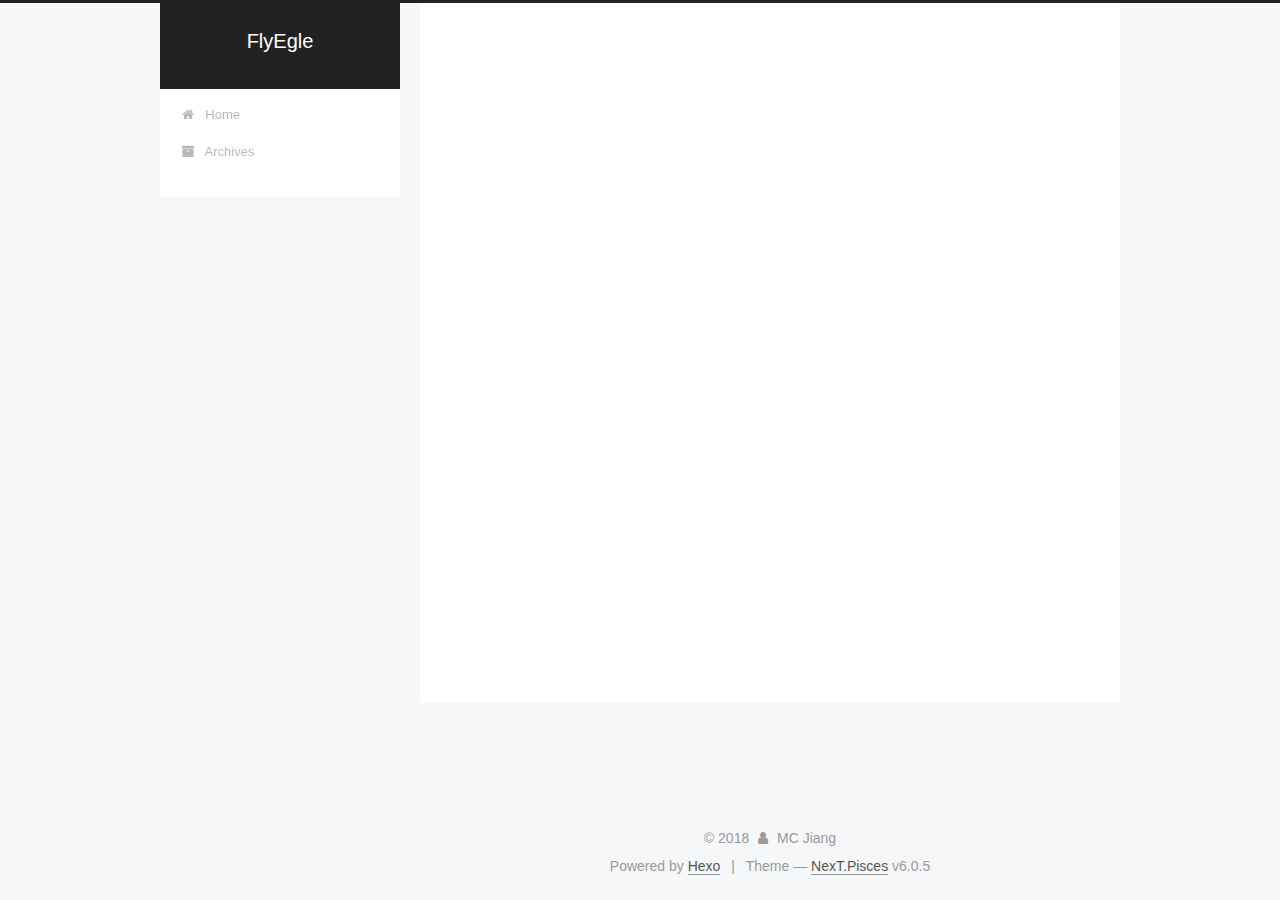
==== commit b555c872: "Site updated: 2018-03-04 09:33:14" ====
--- a/archives/index.html
+++ b/archives/index.html
@@ -5,7 +5,7 @@
   
 
 
-<html class="theme-next pisces use-motion" lang="zh-Hans">
+<html class="theme-next pisces use-motion" lang="zh-cn">
 <head>
   <meta charset="UTF-8"/>
 <meta http-equiv="X-UA-Compatible" content="IE=edge" />
@@ -103,13 +103,16 @@
   <meta name="keywords" content="Hexo, NexT" />
 
 
+<meta name="description" content="人生苦短，python当歌">
 <meta property="og:type" content="website">
-<meta property="og:title" content="一斑窥豹">
+<meta property="og:title" content="FlyEgle">
 <meta property="og:url" content="http://flyegle.com/archives/index.html">
-<meta property="og:site_name" content="一斑窥豹">
-<meta property="og:locale" content="zh-Hans">
+<meta property="og:site_name" content="FlyEgle">
+<meta property="og:description" content="人生苦短，python当歌">
+<meta property="og:locale" content="zh-cn">
 <meta name="twitter:card" content="summary">
-<meta name="twitter:title" content="一斑窥豹">
+<meta name="twitter:title" content="FlyEgle">
+<meta name="twitter:description" content="人生苦短，python当歌">
 
 
 
@@ -125,7 +128,7 @@
     sidebar: "",
   };
 </script>
-  <title>Archive | 一斑窥豹</title>
+  <title>Archive | FlyEgle</title>
   
 
 
@@ -165,7 +168,7 @@
 
 </head>
 
-<body itemscope itemtype="http://schema.org/WebPage" lang="zh-Hans">
+<body itemscope itemtype="http://schema.org/WebPage" lang="zh-cn">
 
   
   
@@ -183,7 +186,7 @@
     <div class="custom-logo-site-title">
       <a href="/"  class="brand" rel="start">
         <span class="logo-line-before"><i></i></span>
-        <span class="site-title">一斑窥豹</span>
+        <span class="site-title">FlyEgle</span>
         <span class="logo-line-after"><i></i></span>
       </a>
     </div>
@@ -381,7 +384,7 @@
           <div class="site-author motion-element" itemprop="author" itemscope itemtype="http://schema.org/Person">
             
               <p class="site-author-name" itemprop="name">MC Jiang</p>
-              <p class="site-description motion-element" itemprop="description"></p>
+              <p class="site-description motion-element" itemprop="description">人生苦短，python当歌</p>
           </div>
 
           
@@ -409,7 +412,7 @@
             <div class="links-of-author motion-element">
               
                 <span class="links-of-author-item">
-                  <a href="https://github.com/jiangshaoye" target="_blank" title="GitHub"><i class="fa fa-fw fa-globe"></i>GitHub</a>
+                  <a href="https://github.com/FlyEgle" target="_blank" title="GitHub"><i class="fa fa-fw fa-globe"></i>GitHub</a>
                   
                 </span>
               
--- a/css/main.css
+++ b/css/main.css
@@ -1821,7 +1821,7 @@
   width: 4px;
   height: 4px;
   border-radius: 50%;
-  background: #01deb8;
+  background: #f5ffff;
 }
 .links-of-blogroll {
   font-size: 13px;
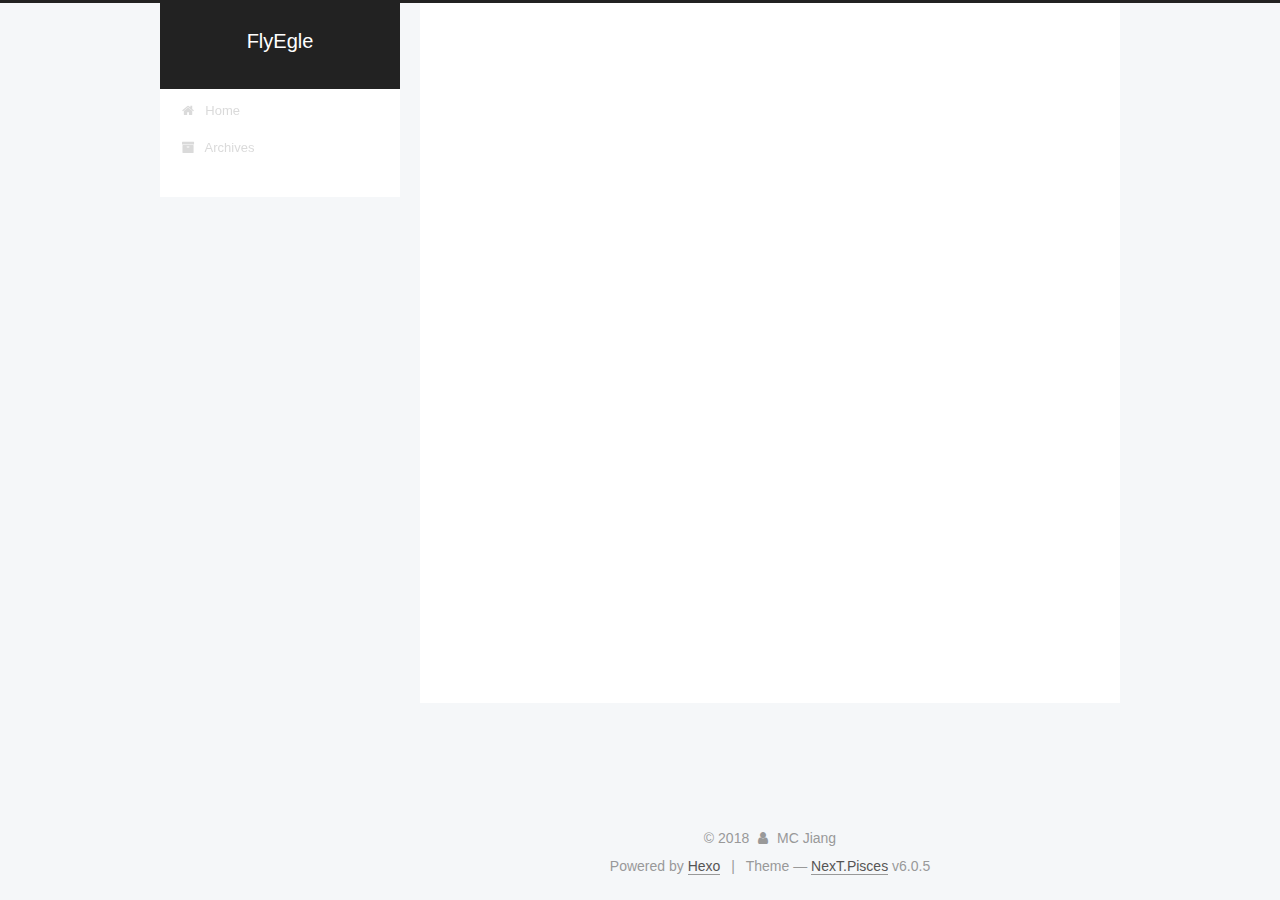
==== commit 17b6c781: "Site updated: 2018-03-05 14:49:07" ====
--- a/archives/index.html
+++ b/archives/index.html
@@ -261,7 +261,7 @@
         
           
         
-        Um..! 2 posts in total. Keep on posting.
+        Um..! 3 posts in total. Keep on posting.
       </span>
       
 
@@ -276,6 +276,43 @@
           <div class="collection-title">
             <h1 class="archive-year" id="archive-year-2018">2018</h1>
           </div>
+        
+        
+
+        
+
+  <article class="post post-type-normal" itemscope itemtype="http://schema.org/Article">
+    <header class="post-header">
+
+      <h2 class="post-title">
+        
+            <a class="post-title-link" href="/2018/03/05/Stacking/" itemprop="url">
+              
+                <span itemprop="name">集成学习Stacking实现</span>
+              
+            </a>
+        
+      </h2>
+
+      <div class="post-meta">
+        <time class="post-time" itemprop="dateCreated"
+              datetime="2018-03-05T10:46:13+08:00"
+              content="2018-03-05" >
+          03-05
+        </time>
+      </div>
+
+    </header>
+  </article>
+
+
+
+      
+
+        
+        
+        
+
         
         
 
@@ -394,7 +431,7 @@
                 
                   <a href="/archives/">
                 
-                    <span class="site-state-item-count">2</span>
+                    <span class="site-state-item-count">3</span>
                     <span class="site-state-item-name">posts</span>
                   </a>
                 </div>
@@ -403,6 +440,19 @@
               
 
               
+                
+                
+                <div class="site-state-item site-state-tags">
+                  
+                    
+                    
+                      
+                    
+                    <span class="site-state-item-count">1</span>
+                    <span class="site-state-item-name">tags</span>
+                  
+                </div>
+              
             </nav>
           
 
@@ -413,11 +463,6 @@
               
                 <span class="links-of-author-item">
                   <a href="https://github.com/FlyEgle" target="_blank" title="GitHub"><i class="fa fa-fw fa-globe"></i>GitHub</a>
-                  
-                </span>
-              
-                <span class="links-of-author-item">
-                  <a href="13246876815@163.com" target="_blank" title="Email"><i class="fa fa-fw fa-globe"></i>Email</a>
                   
                 </span>
               
--- a/css/main.css
+++ b/css/main.css
@@ -1821,7 +1821,7 @@
   width: 4px;
   height: 4px;
   border-radius: 50%;
-  background: #f5ffff;
+  background: #ffcbe7;
 }
 .links-of-blogroll {
   font-size: 13px;
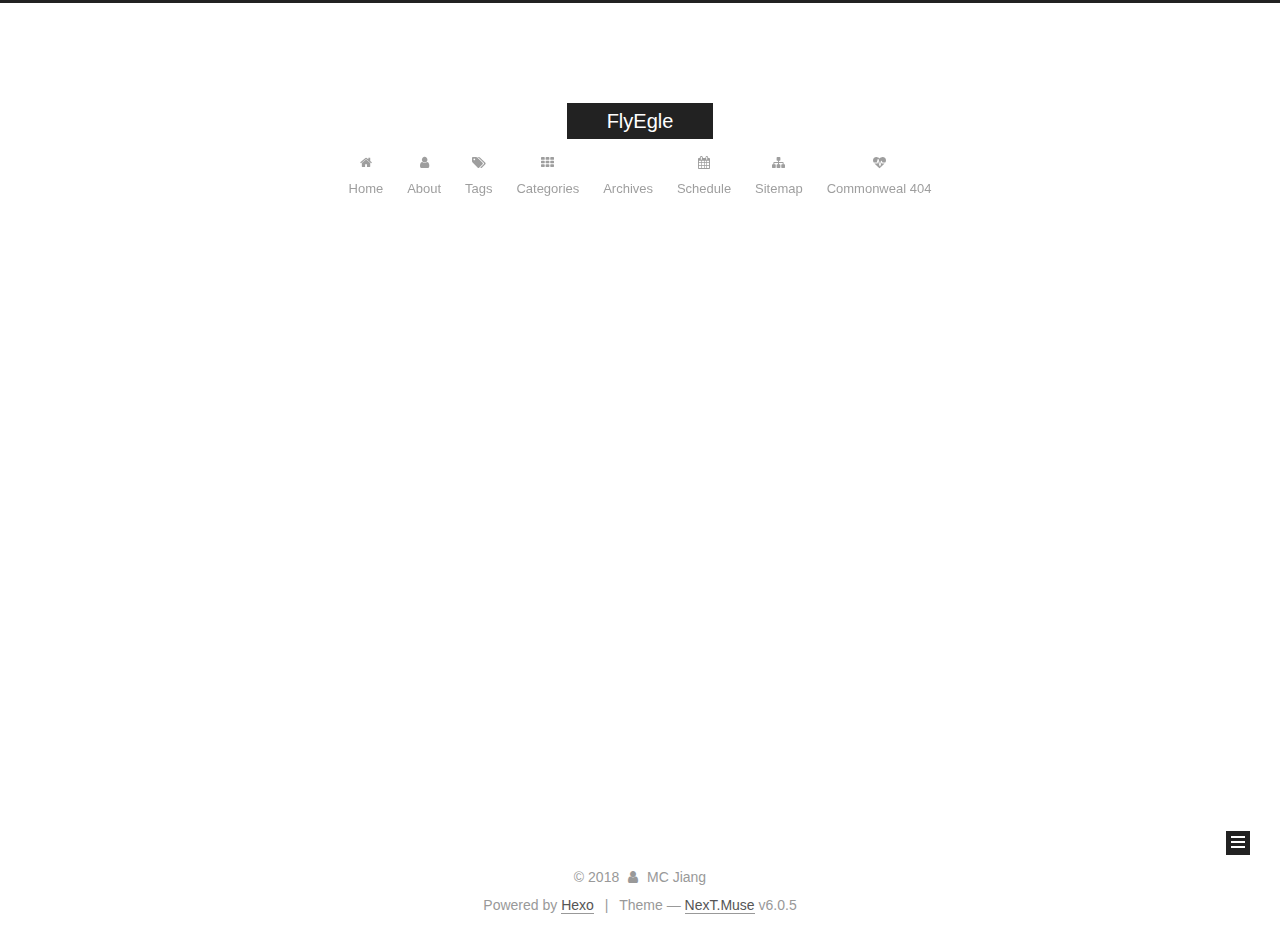
==== commit 479745fb: "Site updated: 2018-03-08 15:14:40" ====
--- a/archives/index.html
+++ b/archives/index.html
@@ -5,7 +5,7 @@
   
 
 
-<html class="theme-next pisces use-motion" lang="zh-cn">
+<html class="theme-next muse use-motion" lang="zh-hans">
 <head>
   <meta charset="UTF-8"/>
 <meta http-equiv="X-UA-Compatible" content="IE=edge" />
@@ -75,7 +75,7 @@
   var NexT = window.NexT || {};
   var CONFIG = {
     root: '/',
-    scheme: 'Pisces',
+    scheme: 'Muse',
     version: '6.0.5',
     sidebar: {"position":"left","display":"post","offset":12,"b2t":false,"scrollpercent":false,"onmobile":false},
     fancybox: false,
@@ -109,7 +109,7 @@
 <meta property="og:url" content="http://flyegle.com/archives/index.html">
 <meta property="og:site_name" content="FlyEgle">
 <meta property="og:description" content="人生苦短，python当歌">
-<meta property="og:locale" content="zh-cn">
+<meta property="og:locale" content="zh-hans">
 <meta name="twitter:card" content="summary">
 <meta name="twitter:title" content="FlyEgle">
 <meta name="twitter:description" content="人生苦短，python当歌">
@@ -168,7 +168,7 @@
 
 </head>
 
-<body itemscope itemtype="http://schema.org/WebPage" lang="zh-cn">
+<body itemscope itemtype="http://schema.org/WebPage" lang="zh-hans">
 
   
   
@@ -217,9 +217,45 @@
         </li>
       
         
+        <li class="menu-item menu-item-about">
+          <a href="/about/" rel="section">
+            <i class="menu-item-icon fa fa-fw fa-user"></i> <br />About</a>
+        </li>
+      
+        
+        <li class="menu-item menu-item-tags">
+          <a href="/tags/" rel="section">
+            <i class="menu-item-icon fa fa-fw fa-tags"></i> <br />Tags</a>
+        </li>
+      
+        
+        <li class="menu-item menu-item-categories">
+          <a href="/categories/" rel="section">
+            <i class="menu-item-icon fa fa-fw fa-th"></i> <br />Categories</a>
+        </li>
+      
+        
         <li class="menu-item menu-item-archives">
           <a href="/archives/" rel="section">
-            <i class="menu-item-icon fa fa-fw fa-archive"></i> <br />Archives</a>
+            <i class="menu-item-icon fa fa-fw fa-archives"></i> <br />Archives</a>
+        </li>
+      
+        
+        <li class="menu-item menu-item-schedule">
+          <a href="/schedule/" rel="section">
+            <i class="menu-item-icon fa fa-fw fa-calendar"></i> <br />Schedule</a>
+        </li>
+      
+        
+        <li class="menu-item menu-item-sitemap">
+          <a href="/sitemap.xml" rel="section">
+            <i class="menu-item-icon fa fa-fw fa-sitemap"></i> <br />Sitemap</a>
+        </li>
+      
+        
+        <li class="menu-item menu-item-commonweal">
+          <a href="/404/" rel="section">
+            <i class="menu-item-icon fa fa-fw fa-heartbeat"></i> <br />Commonweal 404</a>
         </li>
       
 
@@ -261,7 +297,7 @@
         
           
         
-        Um..! 3 posts in total. Keep on posting.
+        Um..! 4 posts in total. Keep on posting.
       </span>
       
 
@@ -276,6 +312,43 @@
           <div class="collection-title">
             <h1 class="archive-year" id="archive-year-2018">2018</h1>
           </div>
+        
+        
+
+        
+
+  <article class="post post-type-normal" itemscope itemtype="http://schema.org/Article">
+    <header class="post-header">
+
+      <h2 class="post-title">
+        
+            <a class="post-title-link" href="/2018/03/08/numpy-of-axis/" itemprop="url">
+              
+                <span itemprop="name">numpy of axis</span>
+              
+            </a>
+        
+      </h2>
+
+      <div class="post-meta">
+        <time class="post-time" itemprop="dateCreated"
+              datetime="2018-03-08T14:29:16+08:00"
+              content="2018-03-08" >
+          03-08
+        </time>
+      </div>
+
+    </header>
+  </article>
+
+
+
+      
+
+        
+        
+        
+
         
         
 
@@ -431,7 +504,7 @@
                 
                   <a href="/archives/">
                 
-                    <span class="site-state-item-count">3</span>
+                    <span class="site-state-item-count">4</span>
                     <span class="site-state-item-name">posts</span>
                   </a>
                 </div>
@@ -448,7 +521,9 @@
                     
                       
                     
-                    <span class="site-state-item-count">1</span>
+                      
+                    
+                    <span class="site-state-item-count">2</span>
                     <span class="site-state-item-name">tags</span>
                   
                 </div>
@@ -519,7 +594,7 @@
 
 
 
-  <div class="theme-info">Theme &mdash; <a class="theme-link" target="_blank" href="https://github.com/theme-next/hexo-theme-next">NexT.Pisces</a> v6.0.5</div>
+  <div class="theme-info">Theme &mdash; <a class="theme-link" target="_blank" href="https://github.com/theme-next/hexo-theme-next">NexT.Muse</a> v6.0.5</div>
 
 
 
@@ -609,13 +684,6 @@
   
   
 
-
-  <script type="text/javascript" src="/js/src/affix.js?v=6.0.5"></script>
-
-  <script type="text/javascript" src="/js/src/schemes/pisces.js?v=6.0.5"></script>
-
-
-
   
 
   
--- a/css/main.css
+++ b/css/main.css
@@ -189,7 +189,7 @@
   font-size: 14px;
   line-height: 2;
   color: #555;
-  background: #f5f7f9;
+  background: #fff;
 }
 @media (max-width: 767px) {
   body {
@@ -934,11 +934,11 @@
   display: inline-block;
   padding: 0 20px;
   font-size: 14px;
-  color: #555;
-  background: #fff;
-  border: 2px solid #555;
+  color: #fff;
+  background: #222;
+  border: 2px solid #222;
   text-decoration: none;
-  border-radius: 2px;
+  border-radius: 0;
   transition-property: background-color;
   transition-duration: 0.2s;
   transition-timing-function: ease-in-out;
@@ -947,8 +947,8 @@
 }
 .btn:hover {
   border-color: #222;
-  color: #fff;
-  background: #222;
+  color: #222;
+  background: #fff;
 }
 .btn +.btn {
   margin: 0 0 8px 8px;
@@ -1060,7 +1060,7 @@
   width: 24px;
   background: #222;
   font-size: 12px;
-  opacity: 0.6;
+  opacity: 1;
   color: #fff;
   cursor: pointer;
   text-align: center;
@@ -1081,7 +1081,7 @@
   }
 }
 .back-to-top.back-to-top-on {
-  bottom: 30px;
+  bottom: 19px;
 }
 .header {
   background: transparent;
@@ -1130,7 +1130,7 @@
 .site-subtitle {
   margin-top: 10px;
   font-size: 13px;
-  color: #ddd;
+  color: #999;
 }
 .use-motion .brand {
   opacity: 0;
@@ -1203,8 +1203,7 @@
   transition-timing-function: ease-in-out;
   transition-delay: 0s;
 }
-.menu .menu-item a:hover,
-.menu-item-active a {
+.menu .menu-item a:hover {
   border-bottom-color: #222;
 }
 .menu .menu-item .fa {
@@ -1735,20 +1734,20 @@
   display: block;
   margin: 0 auto;
   padding: 2px;
-  max-width: 120px;
+  max-width: 96px;
   height: auto;
-  border: 1px solid #eee;
+  border: 2px solid #333;
 }
 .site-author-name {
-  margin: 0;
-  text-align: center;
-  color: #222;
-  font-weight: 600;
+  margin: 5px 0 0;
+  text-align: center;
+  color: #f5f5f5;
+  font-weight: normal;
 }
 .site-description {
-  margin-top: 0;
-  text-align: center;
-  font-size: 13px;
+  margin-top: 5px;
+  text-align: center;
+  font-size: 14px;
   color: #999;
 }
 .site-state {
@@ -1760,7 +1759,7 @@
 .site-state-item {
   display: inline-block;
   padding: 0 15px;
-  border-left: 1px solid #eee;
+  border-left: 1px solid #333;
 }
 .site-state-item:first-child {
   border-left: none;
@@ -1773,11 +1772,11 @@
   text-align: center;
   color: inherit;
   font-weight: 600;
-  font-size: 16px;
+  font-size: 18px;
 }
 .site-state-item-name {
   font-size: 13px;
-  color: #999;
+  color: inherit;
 }
 .feed-link {
   margin-top: 20px;
@@ -1821,7 +1820,7 @@
   width: 4px;
   height: 4px;
   border-radius: 50%;
-  background: #ffcbe7;
+  background: #c1e405;
 }
 .links-of-blogroll {
   font-size: 13px;
@@ -1859,7 +1858,7 @@
   color: #555;
 }
 .sidebar-nav li:hover {
-  color: #fc6423;
+  color: #f5f5f5;
 }
 .page-post-detail .sidebar-nav-toc {
   padding: 0 5px;
@@ -1868,11 +1867,11 @@
   margin-left: 10px;
 }
 .sidebar-nav .sidebar-nav-active {
-  color: #fc6423;
-  border-bottom-color: #fc6423;
+  color: #87daff;
+  border-bottom-color: #87daff;
 }
 .sidebar-nav .sidebar-nav-active:hover {
-  color: #fc6423;
+  color: #87daff;
 }
 .sidebar-panel {
   display: none;
@@ -1905,12 +1904,12 @@
   transition-timing-function: ease-in-out;
   transition-delay: 0s;
   transition-property: all;
-  color: #666;
+  color: #999;
+  border-bottom-color: #555;
+}
+.post-toc ol a:hover {
+  color: #ccc;
   border-bottom-color: #ccc;
-}
-.post-toc ol a:hover {
-  color: #000;
-  border-bottom-color: #000;
 }
 .post-toc .nav-item {
   overflow: hidden;
@@ -1931,14 +1930,14 @@
   display: block;
 }
 .post-toc .nav .active > a {
-  color: #fc6423;
-  border-bottom-color: #fc6423;
+  color: #87daff;
+  border-bottom-color: #87daff;
 }
 .post-toc .nav .active-current > a {
-  color: #fc6423;
+  color: #87daff;
 }
 .post-toc .nav .active-current > a:hover {
-  color: #fc6423;
+  color: #87daff;
 }
 .footer {
   font-size: 14px;
@@ -2109,16 +2108,6 @@
   transform: translate(-50%, -50%);
   color: #ccc;
 }
-@media (min-width: 768px) and (max-width: 991px) {
-  .busuanzi-count {
-    width: auto;
-  }
-}
-@media (max-width: 767px) {
-  .busuanzi-count {
-    width: auto;
-  }
-}
 .site-uv,
 .site-pv,
 .page-pv {
@@ -2347,7 +2336,7 @@
   }
 }
 .page-post-detail .sidebar-toggle-line {
-  background: #fc6423;
+  background: #87daff;
 }
 .page-post-detail .comments {
   overflow: hidden;
@@ -2370,424 +2359,104 @@
 ul.breadcrumb li+li:last-child {
   font-weight: bold;
 }
-.header {
-  position: relative;
-  margin: 0 auto;
-  width: 960px;
-}
-@media (min-width: 768px) and (max-width: 991px) {
-  .header {
-    width: auto;
-  }
-}
-@media (max-width: 767px) {
-  .header {
-    width: auto;
-  }
-}
-.header-inner {
-  position: absolute;
-  top: 0;
-  overflow: hidden;
-  padding: 0;
-  width: 240px;
-  background: #fff;
-  box-shadow: initial;
-  border-radius: initial;
-}
-@media (min-width: 1600px) {
-  .container .header-inner {
-    width: 240px;
-  }
-}
-@media (min-width: 768px) and (max-width: 991px) {
-  .header-inner {
-    position: relative;
-    width: auto;
-    border-radius: initial;
-  }
-}
-@media (max-width: 767px) {
-  .header-inner {
-    position: relative;
-    width: auto;
-    border-radius: initial;
-  }
-}
-.main:before,
-.main:after {
-  content: " ";
-  display: table;
-}
-.main:after {
-  clear: both;
-}
-@media (min-width: 768px) and (max-width: 991px) {
-  .main {
-    padding-bottom: 100px;
-  }
-}
-@media (max-width: 767px) {
-  .main {
-    padding-bottom: 100px;
-  }
-}
-.container .main-inner {
-  width: 960px;
-}
-@media (min-width: 768px) and (max-width: 991px) {
-  .container .main-inner {
-    width: auto;
-  }
-}
-@media (max-width: 767px) {
-  .container .main-inner {
-    width: auto;
-  }
-}
-.content-wrap {
-  float: right;
-  box-sizing: border-box;
-  padding: 40px;
-  width: 700px;
-  background: #fff;
-  min-height: 700px;
-  box-shadow: initial;
-  border-radius: initial;
-}
-@media (min-width: 768px) and (max-width: 991px) {
-  .content-wrap {
-    width: 100%;
-    padding: 20px;
-    border-radius: initial;
-  }
-}
-@media (max-width: 767px) {
-  .content-wrap {
-    width: 100%;
-    padding: 20px;
-    min-height: auto;
-    border-radius: initial;
-  }
-}
-.sidebar {
-  position: static;
-  float: left;
-  margin-top: 300px;
-  width: 240px;
-  background: #f5f7f9;
-  box-shadow: none;
-}
-@media (min-width: 768px) and (max-width: 991px) {
-  .sidebar {
-    display: none;
-  }
-}
-@media (max-width: 767px) {
-  .sidebar {
-    display: none;
-  }
-}
-.sidebar-toggle {
-  display: none;
-}
-.footer-inner {
-  width: 960px;
-  padding-left: 260px;
-}
-@media (min-width: 768px) and (max-width: 991px) {
+@media (max-width: 767px) {
+  .header-inner,
+  .container .main-inner,
   .footer-inner {
     width: auto;
-    padding-left: 0 !important;
-    padding-right: 0 !important;
-  }
-}
-@media (max-width: 767px) {
-  .footer-inner {
-    width: auto;
-    padding-left: 0 !important;
-    padding-right: 0 !important;
-  }
-}
-.sidebar-position-right .header-inner {
-  right: 0;
-}
-.sidebar-position-right .content-wrap {
-  float: left;
-}
-.sidebar-position-right .sidebar {
-  float: right;
-}
-.sidebar-position-right .footer-inner {
-  padding-left: 0;
-  padding-right: 260px;
-}
-.site-brand-wrapper {
-  position: relative;
-}
-.site-meta {
-  padding: 20px 0;
-  color: #fff;
-  background: #222;
-}
-@media (min-width: 768px) and (max-width: 991px) {
-  .site-meta {
-    box-shadow: 0 0 16px rgba(0,0,0,0.5);
-  }
-}
-@media (max-width: 767px) {
-  .site-meta {
-    box-shadow: 0 0 16px rgba(0,0,0,0.5);
-  }
-}
-.brand {
-  padding: 0;
+  }
+}
+embed {
+  display: block;
+  margin: 0px auto 25px auto;
+}
+.custom-logo .site-meta-headline {
+  text-align: center;
+}
+.custom-logo .brand {
   background: none;
 }
-.brand:hover {
-  color: #fff;
-}
-.site-subtitle {
-  margin: 10px 10px 0;
-  font-weight: initial;
+.custom-logo .site-title {
+  margin: 10px auto 0;
+  font-size: 24px;
+  color: #222;
+}
+.custom-logo .site-title a {
+  border: none;
+}
+.custom-logo-image {
+  margin: 0 auto;
+  padding: 5px;
+  max-width: 150px;
+  background: #fff;
+}
+@media (max-width: 767px) {
+  .site-nav {
+    position: absolute;
+    left: 0;
+    top: 52px;
+    margin: 0;
+    width: 100%;
+    padding: 0;
+    background: #fff;
+    border-bottom: 1px solid #ddd;
+    z-index: 1030;
+  }
+}
+@media (max-width: 767px) {
+  .menu {
+    text-align: left;
+  }
+}
+@media (max-width: 767px) {
+  .menu .menu-item {
+    display: block;
+    margin: 0 10px;
+    vertical-align: top;
+  }
+}
+.menu .menu-item .badge {
+  display: inline-block;
+  padding: 1px 4px;
+  margin-left: 5px;
+  font-weight: 700;
+  line-height: 1;
+  text-align: center;
+  white-space: nowrap;
+  background-color: #eee;
+}
+@media (max-width: 767px) {
+  .menu .menu-item .badge {
+    float: right;
+    margin: 0.35em 0 0 0;
+  }
+}
+@media (max-width: 767px) {
+  .menu .menu-item br {
+    display: none;
+  }
+}
+@media (max-width: 767px) {
+  .menu .menu-item a {
+    padding: 5px 10px;
+    border-bottom-color: #fff !important;
+  }
+}
+.menu .menu-item .fa {
+  margin-right: 0;
+}
+.menu-item-active a {
+  border-bottom-color: #222 !important;
+  color: #222;
+}
+@media (max-width: 767px) {
+  .menu-item-active a {
+    border-bottom-color: #fff !important;
+  }
 }
 .site-search form {
   display: none;
 }
-.site-nav {
-  border-top: none;
-}
-@media (min-width: 768px) and (max-width: 991px) {
-  .site-nav {
-    display: none !important;
-  }
-}
-@media (min-width: 768px) and (max-width: 991px) {
-  .site-nav-on {
-    display: block !important;
-  }
-}
-.menu .menu-item {
-  display: block;
-  margin: 0;
-}
-.menu .menu-item a {
-  position: relative;
-  box-sizing: border-box;
-  padding: 5px 20px;
-  text-align: left;
-  line-height: inherit;
-  transition-property: background-color;
-  transition-duration: 0.2s;
-  transition-timing-function: ease-in-out;
-  transition-delay: 0s;
-}
-.menu .menu-item a:hover,
-.menu-item-active a {
-  background: #f9f9f9;
-  border-bottom-color: #fff;
-}
-.menu .menu-item .badge {
-  display: inline-block;
-  padding: 2px 5px;
-  font-weight: 700;
-  line-height: 1;
-  color: #fff;
-  text-align: center;
-  white-space: nowrap;
-  vertical-align: middle;
-  background-color: #ccc;
-  border-radius: 10px;
-  float: right;
-  margin: 0.35em 0 0 0;
-  text-shadow: 1px 1px 0px rgba(0,0,0,0.1);
-}
-.menu .menu-item br {
-  display: none;
-}
-.menu-item-active a:after {
-  content: " ";
-  position: absolute;
-  top: 50%;
-  margin-top: -3px;
-  right: 15px;
-  width: 6px;
-  height: 6px;
-  border-radius: 50%;
-  background-color: #bbb;
-}
-.btn-bar {
-  background-color: #fff;
-}
-.site-nav-toggle {
-  left: 20px;
-  top: 50%;
-  -webkit-transform: translateY(-50%);
-  -webkit-transform: translateY(-50%);
-  -moz-transform: translateY(-50%);
-  -ms-transform: translateY(-50%);
-  -o-transform: translateY(-50%);
-  transform: translateY(-50%);
-}
-@media (min-width: 768px) and (max-width: 991px) {
-  .site-nav-toggle {
-    display: block;
-  }
-}
-.use-motion .sidebar .motion-element {
-  opacity: 1;
-}
-.sidebar {
-  margin-left: -100%;
-  right: auto;
-  bottom: auto;
-  -webkit-transform: none;
-}
-.sidebar-inner {
-  box-sizing: border-box;
-  width: 240px;
-  color: #555;
-  background: #fff;
-  box-shadow: initial;
-  border-radius: initial;
-  opacity: 0;
-}
-.sidebar-inner.affix {
-  position: fixed;
-  top: 12px;
-}
-.sidebar-inner.affix-bottom {
-  position: absolute;
-}
-.site-overview {
-  text-align: left;
-}
-.site-author:before,
-.site-author:after {
-  content: " ";
-  display: table;
-}
-.site-author:after {
-  clear: both;
-}
-.sidebar a,
-.sidebar .exturl {
-  color: #555;
-}
-.sidebar a:hover,
-.sidebar .exturl:hover {
-  color: #222;
-}
-.site-state-item {
-  padding: 0 10px;
-}
-.links-of-author-item a:before,
-.links-of-author-item .exturl:before {
-  display: none;
-}
-.links-of-author-item a,
-.links-of-author-item .exturl {
-  border-bottom: none;
-  text-decoration: underline;
-}
-.feed-link {
-  border-top: 1px dotted #ccc;
-  border-bottom: 1px dotted #ccc;
-  text-align: center;
-}
-.feed-link a {
-  display: block;
-  color: #fc6423;
-  border: none;
-}
-.feed-link a:hover {
-  background: none;
-  color: #e34603;
-}
-.feed-link a:hover i {
-  color: #e34603;
-}
-.links-of-author {
-  display: flex;
-  flex-wrap: wrap;
-  justify-content: center;
-}
-.links-of-author .exturl {
-  font-size: 13px;
-}
-.links-of-author-item {
-  margin: 5px 0 0;
-  width: 50%;
-}
-.links-of-author-item a,
-.links-of-author-item .exturl {
-  max-width: 216px;
-  box-sizing: border-box;
-  display: inline-block;
-  margin-right: 0;
-  margin-bottom: 0;
-  padding: 0 5px;
-  overflow: hidden;
-  white-space: nowrap;
-  text-overflow: ellipsis;
-}
-.links-of-author-item a,
-.links-of-author-item .exturl {
-  display: block;
-  text-decoration: none;
-}
-.links-of-author-item a:hover,
-.links-of-author-item .exturl:hover {
-  border-radius: 4px;
-  background: #eee;
-}
-.links-of-author-item .fa {
-  margin-right: 2px;
-  font-size: 16px;
-}
-.links-of-author-item .fa-globe {
-  font-size: 15px;
-}
-.links-of-blogroll {
-  text-align: center;
-  margin-top: 20px;
-  padding: 3px 0 0;
-  border-top: 1px dotted #ccc;
-}
-.links-of-blogroll-title {
-  margin-top: 0;
-}
-.links-of-blogroll-item {
-  padding: 0;
-}
-.links-of-blogroll-inline:before,
-.links-of-blogroll-inline:after {
-  content: " ";
-  display: table;
-}
-.links-of-blogroll-inline:after {
-  clear: both;
-}
 .links-of-blogroll-inline .links-of-blogroll-item {
-  margin: 5px 0 0;
-  width: 50%;
-  display: inline-block;
-  width: unset;
-}
-.links-of-blogroll-inline .links-of-blogroll-item a,
-.links-of-blogroll-inline .links-of-blogroll-item .exturl {
-  max-width: 216px;
-  box-sizing: border-box;
-  display: inline-block;
-  margin-right: 0;
-  margin-bottom: 0;
-  padding: 0 5px;
-  overflow: hidden;
-  white-space: nowrap;
-  text-overflow: ellipsis;
-}
-@media (max-width: 767px) {
-  .post-body {
-    text-align: justify;
-  }
-}
+  display: inline-block;
+}
